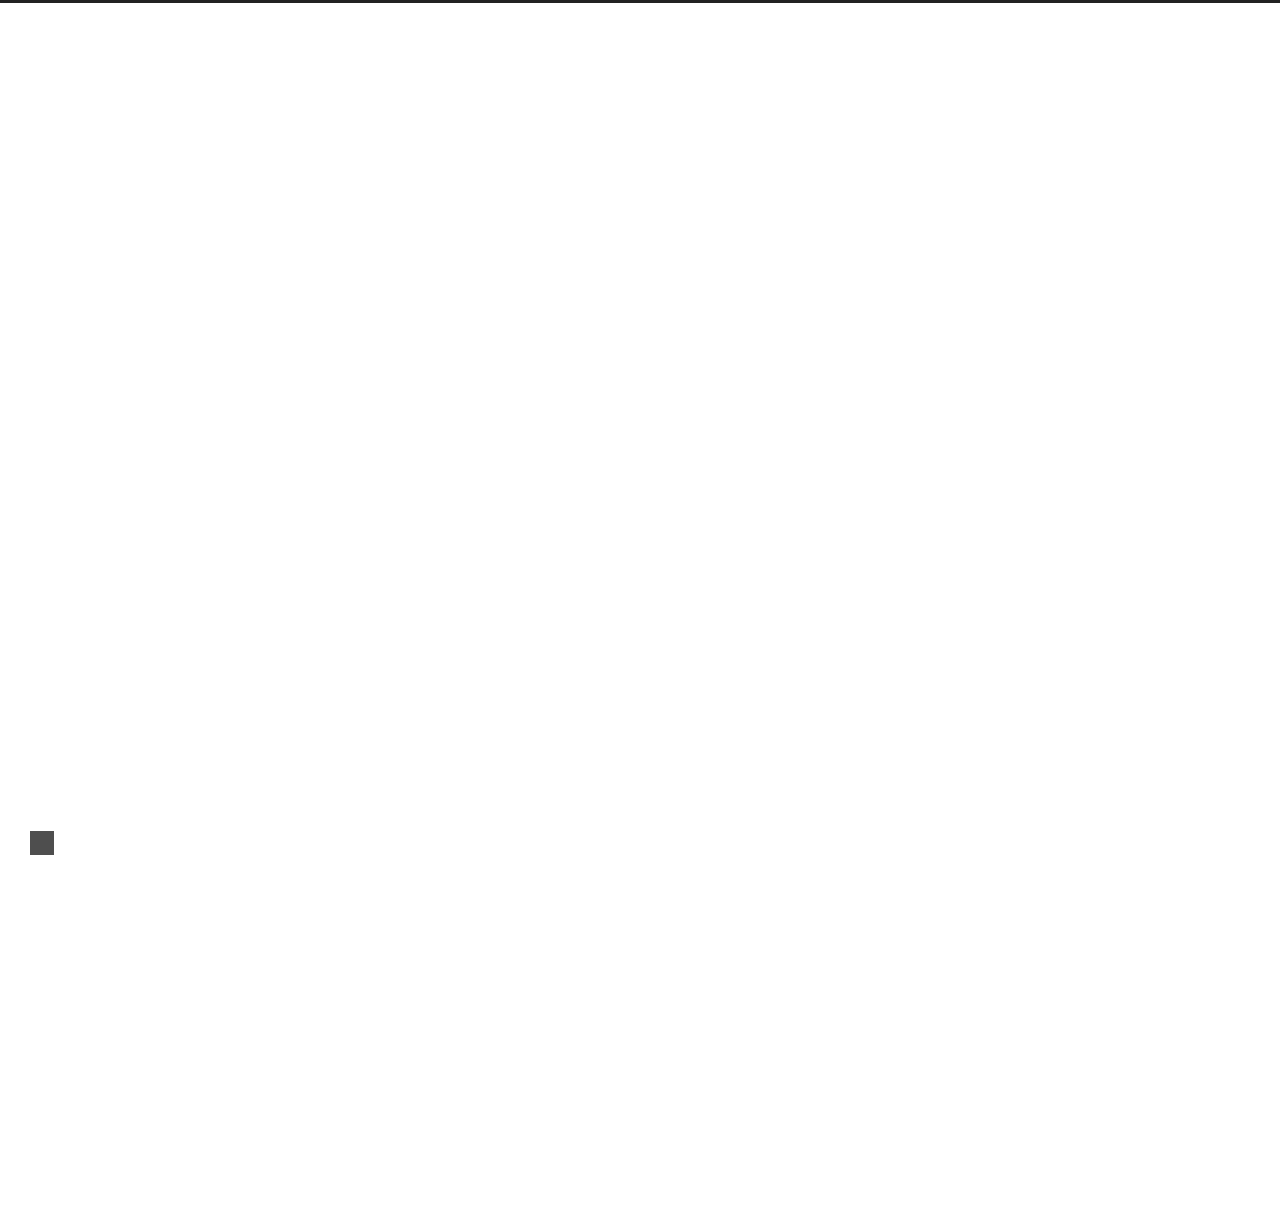
==== index.html @ 1519e56c "Site updated: 2021-08-13 22:24:52" ====
<!DOCTYPE html>



  


<html class="theme-next muse use-motion" lang="zh-CN">
<head>
  <meta charset="UTF-8"/>
<meta http-equiv="X-UA-Compatible" content="IE=edge" />
<meta name="viewport" content="width=device-width, initial-scale=1, maximum-scale=1"/>
<meta name="theme-color" content="#222">









<meta http-equiv="Cache-Control" content="no-transform" />
<meta http-equiv="Cache-Control" content="no-siteapp" />






















  

<link href="[object Object]" rel="stylesheet" type="text/css" />

<link href="/css/main.css?v=" rel="stylesheet" type="text/css" />


  <link rel="apple-touch-icon" sizes="180x180" href="/images/apple-touch-icon-next.png?v=">


  <link rel="icon" type="image/png" sizes="32x32" href="/images/favicon-32x32-next.png?v=">


  <link rel="icon" type="image/png" sizes="16x16" href="/images/favicon-16x16-next.png?v=">


  <link rel="mask-icon" href="/images/logo.svg?v=" color="#222">









  <link rel="alternate" href="/atom.xml" title="INFK's blog" type="application/atom+xml" />






<meta property="og:type" content="website">
<meta property="og:title" content="INFK&#39;s blog">
<meta property="og:url" content="http://example.com/index.html">
<meta property="og:site_name" content="INFK&#39;s blog">
<meta property="og:locale" content="zh_CN">
<meta property="article:author" content="INFK">
<meta name="twitter:card" content="summary">



<script type="text/javascript" id="hexo.configurations">
  var NexT = window.NexT || {};
  var CONFIG = {
    root: '',
    scheme: 'Muse',
    version: '',
    sidebar: {"position":"left","display":"post","padding":18,"offset":12},
    fancybox: false,
    tabs: ,
    motion: {"enable":true,"async":false,"transition":{"post_block":"fadeIn","post_header":"fadeInDown","post_body":"fadeInDown","coll_header":"fadeInLeft","sidebar":"fadeInUp"}},
    duoshuo: {
      userId: 'undefined',
      author: 'Author'
    },
    algolia: {
      applicationID: '',
      apiKey: '',
      indexName: '',
      hits: {"per_page":10},
      labels: ""
    }
  };
</script>







  <title>INFK's blog</title>
  




<script>
  (function(i,s,o,g,r,a,m){i['GoogleAnalyticsObject']=r;i[r]=i[r]||function(){
            (i[r].q=i[r].q||[]).push(arguments)},i[r].l=1*new Date();a=s.createElement(o),
          m=s.getElementsByTagName(o)[0];a.async=1;a.src=g;m.parentNode.insertBefore(a,m)
  })(window,document,'script','https://www.google-analytics.com/analytics.js','ga');
  ga('create', '[object Object]', 'auto');
  ga('send', 'pageview');
</script>





</head>

<body itemscope itemtype="http://schema.org/WebPage" lang="zh-CN">

  
  
    
  

  <div class="container sidebar-position-left 
  page-home">
    <div class="headband"></div>

    <header id="header" class="header" itemscope itemtype="http://schema.org/WPHeader">
      <div class="header-inner"><div class="site-brand-wrapper">
  <div class="site-meta ">
    

    <div class="custom-logo-site-title">
      <a href="/"  class="brand" rel="start">
        <span class="logo-line-before"><i></i></span>
        <span class="site-title">INFK's blog</span>
        <span class="logo-line-after"><i></i></span>
      </a>
    </div>
      
        <p class="site-subtitle"></p>
      
  </div>

  <div class="site-nav-toggle">
    <button>
      <span class="btn-bar"></span>
      <span class="btn-bar"></span>
      <span class="btn-bar"></span>
    </button>
  </div>
</div>

<nav class="site-nav">
  

  

  
</nav>



 </div>
    </header>

    <main id="main" class="main">
      <div class="main-inner">
        <div class="content-wrap">
          <div id="content" class="content">
            
  <section id="posts" class="posts-expand">
    
      

  

  
  
  

  <article class="post post-type-normal" itemscope itemtype="http://schema.org/Article">
  
  
  
  <div class="post-block">
    <link itemprop="mainEntityOfPage" href="http://example.com/2021/08/13/8.13/">

    <span hidden itemprop="author" itemscope itemtype="http://schema.org/Person">
      <meta itemprop="name" content="">
      <meta itemprop="description" content="">
      <meta itemprop="image" content="/%5Bobject%20Object%5D">
    </span>

    <span hidden itemprop="publisher" itemscope itemtype="http://schema.org/Organization">
      <meta itemprop="name" content="INFK's blog">
    </span>

    
      <header class="post-header">

        
        
          <h1 class="post-title" itemprop="name headline">
                
                <a class="post-title-link" href="/2021/08/13/8.13/" itemprop="url">未命名</a></h1>
        

        <div class="post-meta">
          <span class="post-time">
            
              <span class="post-meta-item-icon">
                <i class="fa fa-calendar-o"></i>
              </span>
              
                <span class="post-meta-item-text">发表于</span>
              
              <time title="创建时间" itemprop="dateCreated datePublished" datetime="2021-08-13T21:50:08+08:00">
                2021-08-13
              </time>
            

            
              <span class="post-meta-divider">|</span>
            

            
              <span class="post-meta-item-icon">
                <i class="fa fa-calendar-check-o"></i>
              </span>
              
                <span class="post-meta-item-text">修改时间&#58;</span>
              
              <time title="修改时间" itemprop="dateModified" datetime="2021-08-13T22:24:32+08:00">
                2021-08-13
              </time>
            
          </span>

          

          
            
          

          
          

          

          

          

        </div>
      </header>
    

    
    
    
    <div class="post-body" itemprop="articleBody">

      
      

      
        
          
            <hr>
<h2 id="title-8-13"><a href="#title-8-13" class="headerlink" title="title:8.13"></a>title:8.13</h2><p>1st 今天复习了《信号与系统》的傅里叶变换前半章内容。</p>
<p>2nd 今天还看了考研数学第三章的视频，并且写了一些辅导习题。</p>
<p>3rd 今天下午看了一场辩论赛，清华大学的水平确实很高。</p>
<p>4th 学习和娱乐应该分开，但我觉得这种调剂应该视自己而定。</p>
<p>100分为满分的话</p>
<p>今天就给自己70分吧</p>

          
        
      
    </div>
    
    
    

    

    

    

    <footer class="post-footer">
      

      

      

      
      
        <div class="post-eof"></div>
      
    </footer>
  </div>
  
  
  
  </article>


    
      

  

  
  
  

  <article class="post post-type-normal" itemscope itemtype="http://schema.org/Article">
  
  
  
  <div class="post-block">
    <link itemprop="mainEntityOfPage" href="http://example.com/2021/08/07/%E7%AC%AC%E4%B8%80%E7%AF%87blog/">

    <span hidden itemprop="author" itemscope itemtype="http://schema.org/Person">
      <meta itemprop="name" content="">
      <meta itemprop="description" content="">
      <meta itemprop="image" content="/%5Bobject%20Object%5D">
    </span>

    <span hidden itemprop="publisher" itemscope itemtype="http://schema.org/Organization">
      <meta itemprop="name" content="INFK's blog">
    </span>

    
      <header class="post-header">

        
        
          <h1 class="post-title" itemprop="name headline">
                
                <a class="post-title-link" href="/2021/08/07/%E7%AC%AC%E4%B8%80%E7%AF%87blog/" itemprop="url">第一篇blog</a></h1>
        

        <div class="post-meta">
          <span class="post-time">
            
              <span class="post-meta-item-icon">
                <i class="fa fa-calendar-o"></i>
              </span>
              
                <span class="post-meta-item-text">发表于</span>
              
              <time title="创建时间" itemprop="dateCreated datePublished" datetime="2021-08-07T23:10:29+08:00">
                2021-08-07
              </time>
            

            
              <span class="post-meta-divider">|</span>
            

            
              <span class="post-meta-item-icon">
                <i class="fa fa-calendar-check-o"></i>
              </span>
              
                <span class="post-meta-item-text">修改时间&#58;</span>
              
              <time title="修改时间" itemprop="dateModified" datetime="2021-08-11T20:56:14+08:00">
                2021-08-11
              </time>
            
          </span>

          

          
            
          

          
          

          

          

          

        </div>
      </header>
    

    
    
    
    <div class="post-body" itemprop="articleBody">

      
      

      
        
          
            <p>鄙人不才，今天才总算学会搞这个玩意。。。</p>

          
        
      
    </div>
    
    
    

    

    

    

    <footer class="post-footer">
      

      

      

      
      
        <div class="post-eof"></div>
      
    </footer>
  </div>
  
  
  
  </article>


    
  </section>

  


          </div>
          


          

        </div>
        
          
  
  <div class="sidebar-toggle">
    <div class="sidebar-toggle-line-wrap">
      <span class="sidebar-toggle-line sidebar-toggle-line-first"></span>
      <span class="sidebar-toggle-line sidebar-toggle-line-middle"></span>
      <span class="sidebar-toggle-line sidebar-toggle-line-last"></span>
    </div>
  </div>

  <aside id="sidebar" class="sidebar">
    
    <div class="sidebar-inner">

      

      

      <section class="site-overview-wrap sidebar-panel sidebar-panel-active">
        <div class="site-overview">
          <div class="site-author motion-element" itemprop="author" itemscope itemtype="http://schema.org/Person">
            
              <img class="site-author-image" itemprop="image"
                src="/%5Bobject%20Object%5D"
                alt="" />
            
              <p class="site-author-name" itemprop="name"></p>
              <p class="site-description motion-element" itemprop="description"></p>
          </div>

          <nav class="site-state motion-element">

            
              <div class="site-state-item site-state-posts">
              
                <a href="/archives">
              
                  <span class="site-state-item-count">2</span>
                  <span class="site-state-item-name">日志</span>
                </a>
              </div>
            

            

            

          </nav>

          
            <div class="feed-link motion-element">
              <a href="/atom.xml" rel="alternate">
                <i class="fa fa-rss"></i>
                RSS
              </a>
            </div>
          

          

          
          

          
          

          

        </div>
      </section>

      

      

    </div>
  </aside>


        
      </div>
    </main>

    <footer id="footer" class="footer">
      <div class="footer-inner">
        <div class="copyright">&copy; <span itemprop="copyrightYear">2021</span>
  <span class="with-love">
    <i class="fa fa-[object Object]"></i>
  </span>
  <span class="author" itemprop="copyrightHolder">INFK</span>

  
</div>


  <div class="powered-by">由 <a class="theme-link" target="_blank" href="https://hexo.io">Hexo</a> 强力驱动</div>








        







        
      </div>
    </footer>

    
      <div class="back-to-top">
        <i class="fa fa-arrow-up"></i>
        
      </div>
    

    

  </div>

  

<script type="text/javascript">
  if (Object.prototype.toString.call(window.Promise) !== '[object Function]') {
    window.Promise = null;
  }
</script>




















  
  
    <script type="text/javascript" src="[object Object]"></script>
  

  
  
    <script type="text/javascript" src="//fastclick/lib/fastclick.min.js?v=1.0.6"></script>
  

  
  
    <script type="text/javascript" src="[object Object]"></script>
  

  
  
    <script type="text/javascript" src="//velocity/velocity.min.js?v=1.2.1"></script>
  

  
  
    <script type="text/javascript" src="//velocity/velocity.ui.min.js?v=1.2.1"></script>
  


  


  <script type="text/javascript" src="/js/src/utils.js?v="></script>

  <script type="text/javascript" src="/js/src/motion.js?v="></script>



  
  

  

  


  <script type="text/javascript" src="/js/src/bootstrap.js?v="></script>



  


  




	





  





  












  





  

  

  

  
  

  

  

  

</body>
</html>
---- css/main.css ----
:root {
  --body-bg-color: #fff;
  --content-bg-color: #fff;
  --card-bg-color: #f5f5f5;
  --text-color: #555;
  --blockquote-color: #666;
  --link-color: #555;
  --link-hover-color: #222;
  --brand-color: #fff;
  --brand-hover-color: #fff;
  --table-row-odd-bg-color: #f9f9f9;
  --table-row-hover-bg-color: #f5f5f5;
  --menu-item-bg-color: #f5f5f5;
  --btn-default-bg: #222;
  --btn-default-color: #fff;
  --btn-default-border-color: #222;
  --btn-default-hover-bg: #fff;
  --btn-default-hover-color: #222;
  --btn-default-hover-border-color: #222;
  --highlight-background: #f0f0f0;
  --highlight-foreground: #444;
  --highlight-gutter-background: #dedede;
  --highlight-gutter-foreground: #555;
}
html {
  line-height: 1.15; /* 1 */
  -webkit-text-size-adjust: 100%; /* 2 */
}
body {
  margin: 0;
}
main {
  display: block;
}
h1 {
  font-size: 2em;
  margin: 0.67em 0;
}
hr {
  box-sizing: content-box; /* 1 */
  height: 0; /* 1 */
  overflow: visible; /* 2 */
}
pre {
  font-family: monospace, monospace; /* 1 */
  font-size: 1em; /* 2 */
}
a {
  background: transparent;
}
abbr[title] {
  border-bottom: none; /* 1 */
  text-decoration: underline; /* 2 */
  text-decoration: underline dotted; /* 2 */
}
b,
strong {
  font-weight: bolder;
}
code,
kbd,
samp {
  font-family: monospace, monospace; /* 1 */
  font-size: 1em; /* 2 */
}
small {
  font-size: 80%;
}
sub,
sup {
  font-size: 75%;
  line-height: 0;
  position: relative;
  vertical-align: baseline;
}
sub {
  bottom: -0.25em;
}
sup {
  top: -0.5em;
}
img {
  border-style: none;
}
button,
input,
optgroup,
select,
textarea {
  font-family: inherit; /* 1 */
  font-size: 100%; /* 1 */
  line-height: 1.15; /* 1 */
  margin: 0; /* 2 */
}
button,
input {
/* 1 */
  overflow: visible;
}
button,
select {
/* 1 */
  text-transform: none;
}
button,
[type='button'],
[type='reset'],
[type='submit'] {
  -webkit-appearance: button;
}
button::-moz-focus-inner,
[type='button']::-moz-focus-inner,
[type='reset']::-moz-focus-inner,
[type='submit']::-moz-focus-inner {
  border-style: none;
  padding: 0;
}
button:-moz-focusring,
[type='button']:-moz-focusring,
[type='reset']:-moz-focusring,
[type='submit']:-moz-focusring {
  outline: 1px dotted ButtonText;
}
fieldset {
  padding: 0.35em 0.75em 0.625em;
}
legend {
  box-sizing: border-box; /* 1 */
  color: inherit; /* 2 */
  display: table; /* 1 */
  max-width: 100%; /* 1 */
  padding: 0; /* 3 */
  white-space: normal; /* 1 */
}
progress {
  vertical-align: baseline;
}
textarea {
  overflow: auto;
}
[type='checkbox'],
[type='radio'] {
  box-sizing: border-box; /* 1 */
  padding: 0; /* 2 */
}
[type='number']::-webkit-inner-spin-button,
[type='number']::-webkit-outer-spin-button {
  height: auto;
}
[type='search'] {
  outline-offset: -2px; /* 2 */
  -webkit-appearance: textfield; /* 1 */
}
[type='search']::-webkit-search-decoration {
  -webkit-appearance: none;
}
::-webkit-file-upload-button {
  font: inherit; /* 2 */
  -webkit-appearance: button; /* 1 */
}
details {
  display: block;
}
summary {
  display: list-item;
}
template {
  display: none;
}
[hidden] {
  display: none;
}
::selection {
  background: #262a30;
  color: #eee;
}
html,
body {
  height: 100%;
}
body {
  background: var(--body-bg-color);
  color: var(--text-color);
  font-family: Lato, 'PingFang SC', 'Microsoft YaHei', sans-serif;
  font-size: 1em;
  line-height: 2;
  min-height: 100%;
  position: relative;
  transition: padding 0.2s ease-in-out;
}
h1,
h2,
h3,
h4,
h5,
h6 {
  font-family: Lato, 'PingFang SC', 'Microsoft YaHei', sans-serif;
  font-weight: bold;
  line-height: 1.5;
  margin: 30px 0 15px;
}
h1 {
  font-size: 1.5em;
}
h2 {
  font-size: 1.375em;
}
h3 {
  font-size: 1.25em;
}
h4 {
  font-size: 1.125em;
}
h5 {
  font-size: 1em;
}
h6 {
  font-size: 0.875em;
}
p {
  margin: 0 0 20px;
}
a {
  border-bottom: 1px solid #999;
  color: var(--link-color);
  cursor: pointer;
  outline: 0;
  text-decoration: none;
  overflow-wrap: break-word;
}
a:hover {
  border-bottom-color: var(--link-hover-color);
  color: var(--link-hover-color);
}
iframe,
img,
video,
embed {
  display: block;
  margin-left: auto;
  margin-right: auto;
  max-width: 100%;
}
hr {
  background-image: repeating-linear-gradient(-45deg, #ddd, #ddd 4px, transparent 4px, transparent 8px);
  border: 0;
  height: 3px;
  margin: 40px 0;
}
blockquote {
  border-left: 4px solid #ddd;
  color: var(--blockquote-color);
  margin: 0;
  padding: 0 15px;
}
blockquote cite::before {
  content: '-';
  padding: 0 5px;
}
dt {
  font-weight: bold;
}
dd {
  margin: 0;
  padding: 0;
}
.table-container {
  overflow: auto;
}
table {
  border-collapse: collapse;
  border-spacing: 0;
  font-size: 0.875em;
  margin: 0 0 20px;
  width: 100%;
}
tbody tr:nth-of-type(odd) {
  background: var(--table-row-odd-bg-color);
}
tbody tr:hover {
  background: var(--table-row-hover-bg-color);
}
caption,
th,
td {
  padding: 8px;
}
th,
td {
  border: 1px solid #ddd;
  border-bottom: 3px solid #ddd;
}
th {
  font-weight: 700;
  padding-bottom: 10px;
}
td {
  border-bottom-width: 1px;
}
.btn {
  background: var(--btn-default-bg);
  border: 2px solid var(--btn-default-border-color);
  border-radius: 0;
  color: var(--btn-default-color);
  display: inline-block;
  font-size: 0.875em;
  line-height: 2;
  padding: 0 20px;
  transition: background-color 0.2s ease-in-out;
}
.btn:hover {
  background: var(--btn-default-hover-bg);
  border-color: var(--btn-default-hover-border-color);
  color: var(--btn-default-hover-color);
}
.btn + .btn {
  margin: 0 0 8px 8px;
}
.btn .fa-fw {
  text-align: left;
  width: 1.285714285714286em;
}
.toggle {
  line-height: 0;
}
.toggle .toggle-line {
  background: #fff;
  display: block;
  height: 2px;
  left: 0;
  position: relative;
  top: 0;
  transition: all 0.4s;
  width: 100%;
}
.toggle .toggle-line:not(:first-child) {
  margin-top: 3px;
}
.toggle.toggle-arrow .toggle-line:first-child {
  left: 50%;
  top: 2px;
  transform: rotate(45deg);
  width: 50%;
}
.toggle.toggle-arrow .toggle-line:last-child {
  left: 50%;
  top: -2px;
  transform: rotate(-45deg);
  width: 50%;
}
.toggle.toggle-close .toggle-line:nth-child(2) {
  opacity: 0;
}
.toggle.toggle-close .toggle-line:first-child {
  top: 5px;
  transform: rotate(45deg);
}
.toggle.toggle-close .toggle-line:last-child {
  top: -5px;
  transform: rotate(-45deg);
}
/*

Original highlight.js style (c) Ivan Sagalaev <maniac@softwaremaniacs.org>

*/

.hljs {
  display: block;
  overflow-x: auto;
  padding: 0.5em;
  background: #F0F0F0;
}


/* Base color: saturation 0; */

.hljs,
.hljs-subst {
  color: #444;
}

.hljs-comment {
  color: #888888;
}

.hljs-keyword,
.hljs-attribute,
.hljs-selector-tag,
.hljs-meta-keyword,
.hljs-doctag,
.hljs-name {
  font-weight: bold;
}


/* User color: hue: 0 */

.hljs-type,
.hljs-string,
.hljs-number,
.hljs-selector-id,
.hljs-selector-class,
.hljs-quote,
.hljs-template-tag,
.hljs-deletion {
  color: #880000;
}

.hljs-title,
.hljs-section {
  color: #880000;
  font-weight: bold;
}

.hljs-regexp,
.hljs-symbol,
.hljs-variable,
.hljs-template-variable,
.hljs-link,
.hljs-selector-attr,
.hljs-selector-pseudo {
  color: #BC6060;
}


/* Language color: hue: 90; */

.hljs-literal {
  color: #78A960;
}

.hljs-built_in,
.hljs-bullet,
.hljs-code,
.hljs-addition {
  color: #397300;
}


/* Meta color: hue: 200 */

.hljs-meta {
  color: #1f7199;
}

.hljs-meta-string {
  color: #4d99bf;
}


/* Misc effects */

.hljs-emphasis {
  font-style: italic;
}

.hljs-strong {
  font-weight: bold;
}

code,
kbd,
figure.highlight,
pre {
  background: var(--highlight-background);
  color: var(--highlight-foreground);
}
figure.highlight,
pre {
  line-height: 1.6;
  margin: 0 auto 20px;
}
pre,
code {
  font-family: consolas, Menlo, monospace, 'PingFang SC', 'Microsoft YaHei';
}
code {
  border-radius: 3px;
  font-size: 0.875em;
  padding: 2px 4px;
  overflow-wrap: break-word;
}
kbd {
  border: 2px solid #ccc;
  border-radius: 0.2em;
  box-shadow: 0.1em 0.1em 0.2em rgba(0,0,0,0.1);
  font-family: inherit;
  padding: 0.1em 0.3em;
  white-space: nowrap;
}
figure.highlight {
  position: relative;
}
figure.highlight pre {
  border: 0;
  margin: 0;
  padding: 10px 0;
}
figure.highlight table {
  border: 0;
  margin: 0;
  width: auto;
}
figure.highlight td {
  border: 0;
  padding: 0;
}
figure.highlight figcaption,
pre .caption,
pre figcaption {
  background: var(--highlight-gutter-background);
  color: var(--highlight-foreground);
  display: flow-root;
  font-size: 0.875em;
  line-height: 1.2;
  padding: 0.5em;
}
figure.highlight figcaption a,
pre .caption a,
pre figcaption a {
  color: var(--highlight-foreground);
  float: right;
}
figure.highlight figcaption a:hover,
pre .caption a:hover,
pre figcaption a:hover {
  border-bottom-color: var(--highlight-foreground);
}
figure.highlight .gutter {
  -moz-user-select: none;
  -ms-user-select: none;
  -webkit-user-select: none;
  user-select: none;
}
figure.highlight .gutter pre {
  background: var(--highlight-gutter-background);
  color: var(--highlight-gutter-foreground);
  padding-left: 10px;
  padding-right: 10px;
  text-align: right;
}
figure.highlight .code pre {
  padding-left: 10px;
  width: 100%;
}
pre .caption,
pre figcaption {
  margin-bottom: 10px;
}
.gist table {
  width: auto;
}
.gist table td {
  border: 0;
}
pre {
  overflow: auto;
  padding: 10px;
  position: relative;
}
pre code {
  background: none;
  padding: 0;
  text-shadow: none;
}
.blockquote-center {
  border-left: none;
  margin: 40px 0;
  padding: 0;
  position: relative;
  text-align: center;
}
.blockquote-center::before,
.blockquote-center::after {
  left: 0;
  line-height: 1;
  opacity: 0.6;
  position: absolute;
  width: 100%;
}
.blockquote-center::before {
  border-top: 1px solid #ccc;
  text-align: left;
  top: -20px;
  content: '\f10d';
  font-family: 'Font Awesome 5 Free';
  font-weight: 900;
}
.blockquote-center::after {
  border-bottom: 1px solid #ccc;
  bottom: -20px;
  text-align: right;
  content: '\f10e';
  font-family: 'Font Awesome 5 Free';
  font-weight: 900;
}
.blockquote-center p,
.blockquote-center div {
  text-align: center;
}
.group-picture {
  margin-bottom: 20px;
}
.group-picture .group-picture-row {
  display: flex;
  gap: 3px;
  margin-bottom: 3px;
}
.group-picture .group-picture-column {
  flex: 1;
}
.group-picture .group-picture-column img {
  height: 100%;
  margin: 0;
  object-fit: cover;
  width: 100%;
}
.post-body .label {
  color: #555;
  padding: 0 2px;
}
.post-body .label.default {
  background: #f0f0f0;
}
.post-body .label.primary {
  background: #efe6f7;
}
.post-body .label.info {
  background: #e5f2f8;
}
.post-body .label.success {
  background: #e7f4e9;
}
.post-body .label.warning {
  background: #fcf6e1;
}
.post-body .label.danger {
  background: #fae8eb;
}
.post-body .link-grid {
  display: grid;
  grid-gap: 1.5rem 1.5rem;
  gap: 1.5rem 1.5rem;
  grid-template-columns: 1fr 1fr;
  margin-bottom: 20px;
  padding: 1rem;
}
@media (max-width: 767px) {
  .post-body .link-grid {
    grid-template-columns: 1fr;
  }
}
.post-body .link-grid .link-grid-container {
  border: solid #ddd;
  box-shadow: 1rem 1rem 0.5rem rgba(0,0,0,0.5);
  min-height: 5rem;
  min-width: 0;
  padding: 0.5rem;
  position: relative;
  transition: background 0.3s;
}
.post-body .link-grid .link-grid-container:hover {
  animation: next-shake 0.5s;
  background: var(--card-bg-color);
}
.post-body .link-grid .link-grid-container:active {
  box-shadow: 0.5rem 0.5rem 0.25rem rgba(0,0,0,0.5);
  transform: translate(0.2rem, 0.2rem);
}
.post-body .link-grid .link-grid-container .link-grid-image {
  border: 1px solid #ddd;
  border-radius: 50%;
  box-sizing: border-box;
  height: 5rem;
  padding: 3px;
  position: absolute;
  width: 5rem;
}
.post-body .link-grid .link-grid-container p {
  margin: 0 1rem 0 6rem;
}
.post-body .link-grid .link-grid-container p:first-of-type {
  font-size: 1.2em;
}
.post-body .link-grid .link-grid-container p:last-of-type {
  font-size: 0.8em;
  line-height: 1.3rem;
  opacity: 0.7;
}
.post-body .link-grid .link-grid-container a {
  border: 0;
  height: 100%;
  left: 0;
  position: absolute;
  top: 0;
  width: 100%;
}
@-moz-keyframes next-shake {
  0% {
    transform: translate(1pt, 1pt) rotate(0deg);
  }
  10% {
    transform: translate(-1pt, -2pt) rotate(-1deg);
  }
  20% {
    transform: translate(-3pt, 0pt) rotate(1deg);
  }
  30% {
    transform: translate(3pt, 2pt) rotate(0deg);
  }
  40% {
    transform: translate(1pt, -1pt) rotate(1deg);
  }
  50% {
    transform: translate(-1pt, 2pt) rotate(-1deg);
  }
  60% {
    transform: translate(-3pt, 1pt) rotate(0deg);
  }
  70% {
    transform: translate(3pt, 1pt) rotate(-1deg);
  }
  80% {
    transform: translate(-1pt, -1pt) rotate(1deg);
  }
  90% {
    transform: translate(1pt, 2pt) rotate(0deg);
  }
  100% {
    transform: translate(1pt, -2pt) rotate(-1deg);
  }
}
@-webkit-keyframes next-shake {
  0% {
    transform: translate(1pt, 1pt) rotate(0deg);
  }
  10% {
    transform: translate(-1pt, -2pt) rotate(-1deg);
  }
  20% {
    transform: translate(-3pt, 0pt) rotate(1deg);
  }
  30% {
    transform: translate(3pt, 2pt) rotate(0deg);
  }
  40% {
    transform: translate(1pt, -1pt) rotate(1deg);
  }
  50% {
    transform: translate(-1pt, 2pt) rotate(-1deg);
  }
  60% {
    transform: translate(-3pt, 1pt) rotate(0deg);
  }
  70% {
    transform: translate(3pt, 1pt) rotate(-1deg);
  }
  80% {
    transform: translate(-1pt, -1pt) rotate(1deg);
  }
  90% {
    transform: translate(1pt, 2pt) rotate(0deg);
  }
  100% {
    transform: translate(1pt, -2pt) rotate(-1deg);
  }
}
@-o-keyframes next-shake {
  0% {
    transform: translate(1pt, 1pt) rotate(0deg);
  }
  10% {
    transform: translate(-1pt, -2pt) rotate(-1deg);
  }
  20% {
    transform: translate(-3pt, 0pt) rotate(1deg);
  }
  30% {
    transform: translate(3pt, 2pt) rotate(0deg);
  }
  40% {
    transform: translate(1pt, -1pt) rotate(1deg);
  }
  50% {
    transform: translate(-1pt, 2pt) rotate(-1deg);
  }
  60% {
    transform: translate(-3pt, 1pt) rotate(0deg);
  }
  70% {
    transform: translate(3pt, 1pt) rotate(-1deg);
  }
  80% {
    transform: translate(-1pt, -1pt) rotate(1deg);
  }
  90% {
    transform: translate(1pt, 2pt) rotate(0deg);
  }
  100% {
    transform: translate(1pt, -2pt) rotate(-1deg);
  }
}
@keyframes next-shake {
  0% {
    transform: translate(1pt, 1pt) rotate(0deg);
  }
  10% {
    transform: translate(-1pt, -2pt) rotate(-1deg);
  }
  20% {
    transform: translate(-3pt, 0pt) rotate(1deg);
  }
  30% {
    transform: translate(3pt, 2pt) rotate(0deg);
  }
  40% {
    transform: translate(1pt, -1pt) rotate(1deg);
  }
  50% {
    transform: translate(-1pt, 2pt) rotate(-1deg);
  }
  60% {
    transform: translate(-3pt, 1pt) rotate(0deg);
  }
  70% {
    transform: translate(3pt, 1pt) rotate(-1deg);
  }
  80% {
    transform: translate(-1pt, -1pt) rotate(1deg);
  }
  90% {
    transform: translate(1pt, 2pt) rotate(0deg);
  }
  100% {
    transform: translate(1pt, -2pt) rotate(-1deg);
  }
}
.post-body .tabs {
  margin-bottom: 20px;
}
.post-body .tabs,
.tabs-comment {
  padding-top: 10px;
}
.post-body .tabs ul.nav-tabs,
.tabs-comment ul.nav-tabs {
  display: flex;
  display: flex;
  flex-wrap: wrap;
  justify-content: center;
  margin: 0;
  padding: 0;
}
@media (max-width: 413px) {
  .post-body .tabs ul.nav-tabs,
  .tabs-comment ul.nav-tabs {
    display: block;
    margin-bottom: 5px;
  }
}
.post-body .tabs ul.nav-tabs li.tab,
.tabs-comment ul.nav-tabs li.tab {
  border-bottom: 1px solid #ddd;
  border-left: 1px solid transparent;
  border-right: 1px solid transparent;
  border-radius: 0 0 0 0;
  border-top: 3px solid transparent;
  flex-grow: 1;
  list-style-type: none;
}
@media (max-width: 413px) {
  .post-body .tabs ul.nav-tabs li.tab,
  .tabs-comment ul.nav-tabs li.tab {
    border-bottom: 1px solid transparent;
    border-left: 3px solid transparent;
    border-right: 1px solid transparent;
    border-top: 1px solid transparent;
  }
}
@media (max-width: 413px) {
  .post-body .tabs ul.nav-tabs li.tab,
  .tabs-comment ul.nav-tabs li.tab {
    border-radius: 0;
  }
}
.post-body .tabs ul.nav-tabs li.tab a,
.tabs-comment ul.nav-tabs li.tab a {
  border-bottom: initial;
  display: block;
  line-height: 1.8;
  padding: 0.25em 0.75em;
  text-align: center;
  transition: all 0.2s ease-out;
}
.post-body .tabs ul.nav-tabs li.tab a i,
.tabs-comment ul.nav-tabs li.tab a i {
  width: 1.285714285714286em;
}
.post-body .tabs ul.nav-tabs li.tab.active,
.tabs-comment ul.nav-tabs li.tab.active {
  border-bottom-color: transparent;
  border-left-color: #ddd;
  border-right-color: #ddd;
  border-top-color: #fc6423;
}
@media (max-width: 413px) {
  .post-body .tabs ul.nav-tabs li.tab.active,
  .tabs-comment ul.nav-tabs li.tab.active {
    border-bottom-color: #ddd;
    border-left-color: #fc6423;
    border-right-color: #ddd;
    border-top-color: #ddd;
  }
}
.post-body .tabs ul.nav-tabs li.tab.active a,
.tabs-comment ul.nav-tabs li.tab.active a {
  cursor: default;
}
.post-body .tabs .tab-content,
.tabs-comment .tab-content {
  border: 1px solid #ddd;
  border-radius: 0 0 0 0;
  border-top-color: transparent;
}
@media (max-width: 413px) {
  .post-body .tabs .tab-content,
  .tabs-comment .tab-content {
    border-radius: 0;
    border-top-color: #ddd;
  }
}
.post-body .tabs .tab-content .tab-pane,
.tabs-comment .tab-content .tab-pane {
  padding: 20px 20px 0;
}
.post-body .tabs .tab-content .tab-pane:not(.active),
.tabs-comment .tab-content .tab-pane:not(.active) {
  display: none;
}
.post-body .note {
  border-radius: 3px;
  margin-bottom: 20px;
  padding: 1em;
  position: relative;
  border: 1px solid #eee;
  border-left-width: 5px;
}
.post-body .note summary {
  cursor: pointer;
  outline: 0;
}
.post-body .note summary p {
  display: inline;
}
.post-body .note h2,
.post-body .note h3,
.post-body .note h4,
.post-body .note h5,
.post-body .note h6 {
  border-bottom: initial;
  margin: 0;
  padding-top: 0;
}
.post-body .note p:first-child,
.post-body .note ul:first-child,
.post-body .note ol:first-child,
.post-body .note table:first-child,
.post-body .note pre:first-child,
.post-body .note blockquote:first-child,
.post-body .note img:first-child {
  margin-top: 0;
}
.post-body .note p:last-child,
.post-body .note ul:last-child,
.post-body .note ol:last-child,
.post-body .note table:last-child,
.post-body .note pre:last-child,
.post-body .note blockquote:last-child,
.post-body .note img:last-child {
  margin-bottom: 0;
}
.post-body .note.default {
  border-left-color: #777;
}
.post-body .note.default h2,
.post-body .note.default h3,
.post-body .note.default h4,
.post-body .note.default h5,
.post-body .note.default h6 {
  color: #777;
}
.post-body .note.primary {
  border-left-color: #6f42c1;
}
.post-body .note.primary h2,
.post-body .note.primary h3,
.post-body .note.primary h4,
.post-body .note.primary h5,
.post-body .note.primary h6 {
  color: #6f42c1;
}
.post-body .note.info {
  border-left-color: #428bca;
}
.post-body .note.info h2,
.post-body .note.info h3,
.post-body .note.info h4,
.post-body .note.info h5,
.post-body .note.info h6 {
  color: #428bca;
}
.post-body .note.success {
  border-left-color: #5cb85c;
}
.post-body .note.success h2,
.post-body .note.success h3,
.post-body .note.success h4,
.post-body .note.success h5,
.post-body .note.success h6 {
  color: #5cb85c;
}
.post-body .note.warning {
  border-left-color: #f0ad4e;
}
.post-body .note.warning h2,
.post-body .note.warning h3,
.post-body .note.warning h4,
.post-body .note.warning h5,
.post-body .note.warning h6 {
  color: #f0ad4e;
}
.post-body .note.danger {
  border-left-color: #d9534f;
}
.post-body .note.danger h2,
.post-body .note.danger h3,
.post-body .note.danger h4,
.post-body .note.danger h5,
.post-body .note.danger h6 {
  color: #d9534f;
}
.pagination .prev,
.pagination .next,
.pagination .page-number,
.pagination .space {
  display: inline-block;
  margin: -1px 10px 0;
  padding: 0 10px;
}
@media (max-width: 767px) {
  .pagination .prev,
  .pagination .next,
  .pagination .page-number,
  .pagination .space {
    margin: 0 5px;
  }
}
.pagination {
  border-top: 1px solid #eee;
  margin: 120px 0 0;
  text-align: center;
}
.pagination .prev,
.pagination .next,
.pagination .page-number {
  border-bottom: 0;
  border-top: 1px solid #eee;
  transition: border-color 0.2s ease-in-out;
}
.pagination .prev:hover,
.pagination .next:hover,
.pagination .page-number:hover {
  border-top-color: var(--link-hover-color);
}
@media (max-width: 767px) {
  .pagination {
    border-top: 0;
  }
  .pagination .prev,
  .pagination .next,
  .pagination .page-number {
    border-bottom: 1px solid #eee;
    border-top: 0;
  }
  .pagination .prev:hover,
  .pagination .next:hover,
  .pagination .page-number:hover {
    border-bottom-color: var(--link-hover-color);
  }
}
.pagination .space {
  margin: 0;
  padding: 0;
}
.pagination .page-number.current {
  background: #ccc;
  border-color: #ccc;
  color: var(--content-bg-color);
}
.comments {
  margin-top: 60px;
  overflow: hidden;
}
.comment-button-group {
  display: flex;
  display: flex;
  flex-wrap: wrap;
  justify-content: center;
  justify-content: center;
  margin: 1em 0;
}
.comment-button-group .comment-button {
  margin: 0.1em 0.2em;
}
.comment-button-group .comment-button.active {
  background: var(--btn-default-hover-bg);
  border-color: var(--btn-default-hover-border-color);
  color: var(--btn-default-hover-color);
}
.comment-position {
  display: none;
}
.comment-position.active {
  display: block;
}
.tabs-comment {
  margin-top: 4em;
  padding-top: 0;
}
.tabs-comment .comments {
  margin-top: 0;
  padding-top: 0;
}
.headband {
  background: #222;
  height: 3px;
}
@media (max-width: 991px) {
  .headband {
    display: none;
  }
}
.header {
  background: transparent;
}
.header-inner {
  margin: 0 auto;
  width: 700px;
}
@media (min-width: 1200px) {
  .header-inner {
    width: 800px;
  }
}
@media (min-width: 1600px) {
  .header-inner {
    width: 900px;
  }
}
.site-brand-container {
  display: flex;
  flex-shrink: 0;
  padding: 0 10px;
}
.use-motion .header,
.use-motion .site-brand-container .toggle {
  opacity: 0;
}
.site-meta {
  flex-grow: 1;
  text-align: center;
}
@media (max-width: 767px) {
  .site-meta {
    text-align: center;
  }
}
.custom-logo-image {
  margin-top: 20px;
}
@media (max-width: 991px) {
  .custom-logo-image {
    display: none;
  }
}
.brand {
  border-bottom: 0;
  color: var(--brand-color);
  display: inline-block;
  padding: 0 40px;
}
.brand:hover {
  color: var(--brand-hover-color);
}
.site-title {
  font-family: Lato, 'PingFang SC', 'Microsoft YaHei', sans-serif;
  font-size: 1.375em;
  font-weight: normal;
  margin: 0;
}
.site-subtitle {
  color: #999;
  font-size: 0.8125em;
  margin: 10px 0;
}
.use-motion .site-title,
.use-motion .site-subtitle,
.use-motion .custom-logo-image {
  opacity: 0;
  position: relative;
  top: -10px;
}
.site-nav-toggle,
.site-nav-right {
  display: none;
}
@media (max-width: 767px) {
  .site-nav-toggle,
  .site-nav-right {
    display: flex;
    flex-direction: column;
    justify-content: center;
  }
}
.site-nav-toggle .toggle,
.site-nav-right .toggle {
  color: var(--text-color);
  padding: 10px;
  width: 22px;
}
.site-nav-toggle .toggle .toggle-line,
.site-nav-right .toggle .toggle-line {
  background: var(--text-color);
  border-radius: 1px;
}
@media (max-width: 767px) {
  .site-nav {
    --scroll-height: 0;
    height: 0;
    overflow: hidden;
    transition: height 0.2s ease-in-out;
  }
  body:not(.site-nav-on) .site-nav .animated {
    animation: none;
  }
  body.site-nav-on .site-nav {
    height: var(--scroll-height);
  }
}
.menu {
  margin: 0;
  padding: 1em 0;
  text-align: center;
}
.menu-item {
  display: inline-block;
  list-style: none;
  margin: 0 10px;
}
@media (max-width: 767px) {
  .menu-item {
    display: block;
    margin-top: 10px;
  }
  .menu-item.menu-item-search {
    display: none;
  }
}
.menu-item a {
  border-bottom: 0;
  display: block;
  font-size: 0.8125em;
  transition: border-color 0.2s ease-in-out;
}
.menu-item a:hover,
.menu-item a.menu-item-active {
  background: var(--menu-item-bg-color);
}
.menu-item .fa,
.menu-item .fab,
.menu-item .far,
.menu-item .fas {
  margin-right: 8px;
}
.menu-item .badge {
  display: inline-block;
  font-weight: bold;
  line-height: 1;
  margin-left: 0.35em;
  margin-top: 0.35em;
  text-align: center;
  white-space: nowrap;
}
@media (max-width: 767px) {
  .menu-item .badge {
    float: right;
    margin-left: 0;
  }
}
.use-motion .menu-item {
  visibility: hidden;
}
.sidebar-inner {
  color: #999;
  padding: 18px 10px;
  text-align: center;
}
.site-overview {
  max-height: var(--sidebar-wrapper-height);
}
.site-overview-item:not(:first-child) {
  margin-top: 10px;
}
.cc-license .cc-opacity {
  border-bottom: 0;
  opacity: 0.7;
}
.cc-license .cc-opacity:hover {
  opacity: 0.9;
}
.cc-license img {
  display: inline-block;
}
.site-author-image {
  border: 2px solid #333;
  max-width: 96px;
  padding: 2px;
}
.site-author-name {
  color: #f5f5f5;
  font-weight: normal;
  margin: 5px 0 0;
}
.site-description {
  color: #999;
  font-size: 1em;
  margin-top: 5px;
}
.links-of-author a {
  font-size: 0.8125em;
}
.links-of-author .fa,
.links-of-author .fab,
.links-of-author .far,
.links-of-author .fas {
  margin-right: 2px;
}
.sidebar .sidebar-button:not(:first-child) {
  margin-top: 15px;
}
.sidebar .sidebar-button button {
  background: transparent;
  color: #fc6423;
  cursor: pointer;
  line-height: 2;
  padding: 0 15px;
  border: 1px solid #fc6423;
  border-radius: 4px;
}
.sidebar .sidebar-button button:hover {
  background: #fc6423;
  color: #fff;
}
.sidebar .sidebar-button button .fa,
.sidebar .sidebar-button button .fab,
.sidebar .sidebar-button button .far,
.sidebar .sidebar-button button .fas {
  margin-right: 5px;
}
.links-of-blogroll {
  font-size: 0.8125em;
}
.links-of-blogroll-title {
  font-size: 0.875em;
  font-weight: 600;
  margin-top: 0;
}
.links-of-blogroll-list {
  list-style: none;
  margin: 0;
  padding: 0;
}
.sidebar-dimmer {
  display: none;
}
@media (max-width: 991px) {
  .sidebar-dimmer {
    background: #000;
    display: block;
    height: 100%;
    left: 0;
    opacity: 0;
    position: fixed;
    top: 0;
    transition: visibility 0.4s, opacity 0.4s;
    visibility: hidden;
    width: 100%;
    z-index: 1100;
  }
  .sidebar-active .sidebar-dimmer {
    opacity: 0.7;
    visibility: visible;
  }
}
.sidebar-nav {
  display: none;
  margin: 0;
  padding-bottom: 20px;
  padding-left: 0;
}
.sidebar-nav-active .sidebar-nav {
  display: block;
}
.sidebar-nav li {
  border-bottom: 1px solid transparent;
  color: #666;
  cursor: pointer;
  display: inline-block;
  font-size: 0.875em;
}
.sidebar-nav li.sidebar-nav-overview {
  margin-left: 10px;
}
.sidebar-nav li:hover {
  color: #f5f5f5;
}
.sidebar-toc-active .sidebar-nav-toc,
.sidebar-overview-active .sidebar-nav-overview {
  border-bottom-color: #87daff;
  color: #87daff;
}
.sidebar-toc-active .sidebar-nav-toc:hover,
.sidebar-overview-active .sidebar-nav-overview:hover {
  color: #87daff;
}
.sidebar-panel-container {
  max-height: var(--sidebar-wrapper-height);
  overflow-x: hidden;
  overflow-y: auto;
}
.sidebar-panel {
  display: none;
}
.sidebar-overview-active .site-overview-wrap {
  display: flex;
  flex-direction: column;
  justify-content: center;
}
.sidebar-toc-active .post-toc-wrap {
  display: block;
}
.sidebar-toggle {
  bottom: 45px;
  height: 12px;
  padding: 6px 5px;
  width: 14px;
  background: #222;
  cursor: pointer;
  opacity: 0.8;
  position: fixed;
  z-index: 1300;
  left: 30px;
}
@media (max-width: 991px) {
  .sidebar-toggle {
    left: 20px;
  }
}
.sidebar-toggle:hover {
  opacity: 1;
}
@media (max-width: 991px) {
  .sidebar-toggle {
    opacity: 1;
  }
}
.sidebar-toggle:hover .toggle-line {
  background: #87daff;
}
@media (any-hover: hover) {
  body:not(.sidebar-active) .sidebar-toggle:hover .toggle-line:first-child {
    left: 50%;
    top: 2px;
    transform: rotate(45deg);
    width: 50%;
  }
  body:not(.sidebar-active) .sidebar-toggle:hover .toggle-line:last-child {
    left: 50%;
    top: -2px;
    transform: rotate(-45deg);
    width: 50%;
  }
}
.sidebar-active .sidebar-toggle .toggle-line:nth-child(2) {
  opacity: 0;
}
.sidebar-active .sidebar-toggle .toggle-line:first-child {
  top: 5px;
  transform: rotate(45deg);
}
.sidebar-active .sidebar-toggle .toggle-line:last-child {
  top: -5px;
  transform: rotate(-45deg);
}
.post-toc {
  font-size: 0.875em;
}
.post-toc ol {
  list-style: none;
  margin: 0;
  padding: 0 2px 5px 10px;
  text-align: left;
}
.post-toc ol > ol {
  padding-left: 0;
}
.post-toc ol a {
  transition: all 0.2s ease-in-out;
}
.post-toc .nav-item {
  line-height: 1.8;
  overflow: hidden;
  text-overflow: ellipsis;
  white-space: nowrap;
}
.post-toc .nav .nav-child {
  display: none;
}
.post-toc .nav .active > .nav-child {
  display: block;
}
.post-toc .nav .active-current > .nav-child {
  display: block;
}
.post-toc .nav .active-current > .nav-child > .nav-item {
  display: block;
}
.post-toc .nav .active > a {
  border-bottom-color: #87daff;
  color: #87daff;
}
.post-toc .nav .active-current > a {
  color: #87daff;
}
.post-toc .nav .active-current > a:hover {
  color: #87daff;
}
.site-state {
  display: flex;
  flex-wrap: wrap;
  justify-content: center;
  line-height: 1.4;
}
.site-state-item {
  padding: 0 15px;
}
.site-state-item a {
  border-bottom: 0;
  display: block;
}
.site-state-item-count {
  display: block;
  font-size: 1.25em;
  font-weight: 600;
}
.site-state-item-name {
  color: inherit;
  font-size: 0.875em;
}
.footer {
  color: #999;
  font-size: 0.875em;
  padding: 20px 0;
}
.footer.footer-fixed {
  bottom: 0;
  left: 0;
  position: absolute;
  right: 0;
}
.footer-inner {
  box-sizing: border-box;
  text-align: center;
  display: flex;
  flex-direction: column;
  justify-content: center;
  margin: 0 auto;
  width: 700px;
}
@media (min-width: 1200px) {
  .footer-inner {
    width: 800px;
  }
}
@media (min-width: 1600px) {
  .footer-inner {
    width: 900px;
  }
}
.use-motion .footer {
  opacity: 0;
}
.languages {
  display: inline-block;
  font-size: 1.125em;
  position: relative;
}
.languages .lang-select-label span {
  margin: 0 0.5em;
}
.languages .lang-select {
  height: 100%;
  left: 0;
  opacity: 0;
  position: absolute;
  top: 0;
  width: 100%;
}
.with-love {
  color: #ff0000;
  display: inline-block;
  margin: 0 5px;
}
@-moz-keyframes icon-animate {
  0%, 100% {
    transform: scale(1);
  }
  10%, 30% {
    transform: scale(0.9);
  }
  20%, 40%, 60%, 80% {
    transform: scale(1.1);
  }
  50%, 70% {
    transform: scale(1.1);
  }
}
@-webkit-keyframes icon-animate {
  0%, 100% {
    transform: scale(1);
  }
  10%, 30% {
    transform: scale(0.9);
  }
  20%, 40%, 60%, 80% {
    transform: scale(1.1);
  }
  50%, 70% {
    transform: scale(1.1);
  }
}
@-o-keyframes icon-animate {
  0%, 100% {
    transform: scale(1);
  }
  10%, 30% {
    transform: scale(0.9);
  }
  20%, 40%, 60%, 80% {
    transform: scale(1.1);
  }
  50%, 70% {
    transform: scale(1.1);
  }
}
@keyframes icon-animate {
  0%, 100% {
    transform: scale(1);
  }
  10%, 30% {
    transform: scale(0.9);
  }
  20%, 40%, 60%, 80% {
    transform: scale(1.1);
  }
  50%, 70% {
    transform: scale(1.1);
  }
}
.back-to-top {
  font-size: 12px;
}
.back-to-top span {
  display: none;
}
.back-to-top {
  bottom: -100px;
  box-sizing: border-box;
  color: #fff;
  padding: 0 6px;
  transition: bottom 0.2s ease-in-out;
  background: #222;
  cursor: pointer;
  opacity: 0.8;
  position: fixed;
  z-index: 1300;
  left: 30px;
  width: 24px;
}
@media (max-width: 991px) {
  .back-to-top {
    left: 20px;
  }
}
.back-to-top:hover {
  opacity: 1;
}
@media (max-width: 991px) {
  .back-to-top {
    opacity: 1;
  }
}
.back-to-top:hover {
  color: #87daff;
}
.back-to-top.back-to-top-on {
  bottom: 19px;
}
.noscript-warning {
  background-color: #f55;
  color: #fff;
  font-family: sans-serif;
  font-size: 1rem;
  font-weight: bold;
  left: 0;
  position: fixed;
  text-align: center;
  top: 0;
  width: 100%;
  z-index: 1500;
}
.rtl.post-body p,
.rtl.post-body a,
.rtl.post-body h1,
.rtl.post-body h2,
.rtl.post-body h3,
.rtl.post-body h4,
.rtl.post-body h5,
.rtl.post-body h6,
.rtl.post-body li,
.rtl.post-body ul,
.rtl.post-body ol {
  direction: rtl;
  font-family: UKIJ Ekran;
}
.rtl.post-title {
  font-family: UKIJ Ekran;
}
.post-button {
  margin-top: 40px;
  text-align: center;
}
.use-motion .post-block,
.use-motion .pagination,
.use-motion .comments {
  visibility: hidden;
}
.use-motion .post-header {
  visibility: hidden;
}
.use-motion .post-body {
  visibility: hidden;
}
.use-motion .collection-header {
  visibility: hidden;
}
.posts-collapse .post-content {
  margin-bottom: 35px;
  margin-left: 35px;
  position: relative;
}
@media (max-width: 767px) {
  .posts-collapse .post-content {
    margin-left: 0;
    margin-right: 0;
  }
}
.posts-collapse .post-content .collection-title {
  font-size: 1.125em;
  position: relative;
}
.posts-collapse .post-content .collection-title::before {
  background: #999;
  border: 1px solid #fff;
  margin-left: -6px;
  margin-top: -4px;
  position: absolute;
  top: 50%;
  border-radius: 50%;
  content: ' ';
  height: 10px;
  width: 10px;
}
.posts-collapse .post-content .collection-year {
  font-size: 1.5em;
  font-weight: bold;
  margin: 60px 0;
  position: relative;
}
.posts-collapse .post-content .collection-year::before {
  background: #bbb;
  margin-left: -4px;
  margin-top: -4px;
  position: absolute;
  top: 50%;
  border-radius: 50%;
  content: ' ';
  height: 8px;
  width: 8px;
}
.posts-collapse .post-content .collection-header {
  display: block;
  margin-left: 20px;
}
.posts-collapse .post-content .collection-header small {
  color: #bbb;
  margin-left: 5px;
}
.posts-collapse .post-content .post-header {
  border-bottom: 1px dashed #ccc;
  margin: 30px 2px 0;
  padding-left: 15px;
  position: relative;
  transition: border 0.2s ease-in-out;
}
.posts-collapse .post-content .post-header::before {
  background: #bbb;
  border: 1px solid #fff;
  left: -6px;
  position: absolute;
  top: 0.75em;
  transition: background 0.2s ease-in-out;
  border-radius: 50%;
  content: ' ';
  height: 6px;
  width: 6px;
}
.posts-collapse .post-content .post-header:hover {
  border-bottom-color: #666;
}
.posts-collapse .post-content .post-header:hover::before {
  background: #222;
}
.posts-collapse .post-content .post-meta-container {
  display: inline;
  font-size: 0.75em;
  margin-right: 10px;
}
.posts-collapse .post-content .post-title {
  display: inline;
}
.posts-collapse .post-content .post-title a {
  border-bottom: 0;
  color: var(--link-color);
}
.posts-collapse .post-content .post-title .fa-external-link-alt {
  font-size: 0.875em;
  margin-left: 5px;
}
.posts-collapse .post-content::before {
  background: #f5f5f5;
  content: ' ';
  height: 100%;
  margin-left: -2px;
  position: absolute;
  top: 1.25em;
  width: 4px;
}
.post-body {
  font-family: Lato, 'PingFang SC', 'Microsoft YaHei', sans-serif;
  overflow-wrap: break-word;
}
@media (min-width: 1200px) {
  .post-body {
    font-size: 1.125em;
  }
}
@media (min-width: 992px) {
  .post-body {
    text-align: justify;
  }
}
@media (max-width: 991px) {
  .post-body {
    text-align: justify;
  }
}
.post-body h1 .header-anchor,
.post-body h2 .header-anchor,
.post-body h3 .header-anchor,
.post-body h4 .header-anchor,
.post-body h5 .header-anchor,
.post-body h6 .header-anchor,
.post-body h1 .headerlink,
.post-body h2 .headerlink,
.post-body h3 .headerlink,
.post-body h4 .headerlink,
.post-body h5 .headerlink,
.post-body h6 .headerlink {
  border-bottom-style: none;
  color: inherit;
  float: right;
  font-size: 0.875em;
  margin-left: 10px;
  opacity: 0;
}
.post-body h1 .header-anchor::before,
.post-body h2 .header-anchor::before,
.post-body h3 .header-anchor::before,
.post-body h4 .header-anchor::before,
.post-body h5 .header-anchor::before,
.post-body h6 .header-anchor::before,
.post-body h1 .headerlink::before,
.post-body h2 .headerlink::before,
.post-body h3 .headerlink::before,
.post-body h4 .headerlink::before,
.post-body h5 .headerlink::before,
.post-body h6 .headerlink::before {
  content: '\f0c1';
  font-family: 'Font Awesome 5 Free';
  font-weight: 900;
}
.post-body h1:hover .header-anchor,
.post-body h2:hover .header-anchor,
.post-body h3:hover .header-anchor,
.post-body h4:hover .header-anchor,
.post-body h5:hover .header-anchor,
.post-body h6:hover .header-anchor,
.post-body h1:hover .headerlink,
.post-body h2:hover .headerlink,
.post-body h3:hover .headerlink,
.post-body h4:hover .headerlink,
.post-body h5:hover .headerlink,
.post-body h6:hover .headerlink {
  opacity: 0.5;
}
.post-body h1:hover .header-anchor:hover,
.post-body h2:hover .header-anchor:hover,
.post-body h3:hover .header-anchor:hover,
.post-body h4:hover .header-anchor:hover,
.post-body h5:hover .header-anchor:hover,
.post-body h6:hover .header-anchor:hover,
.post-body h1:hover .headerlink:hover,
.post-body h2:hover .headerlink:hover,
.post-body h3:hover .headerlink:hover,
.post-body h4:hover .headerlink:hover,
.post-body h5:hover .headerlink:hover,
.post-body h6:hover .headerlink:hover {
  opacity: 1;
}
.post-body .exturl .fa {
  font-size: 0.875em;
  margin-left: 4px;
}
.post-body .image-caption,
.post-body .figure .caption {
  color: #999;
  font-size: 0.875em;
  font-weight: bold;
  line-height: 1;
  margin: -20px auto 15px;
  text-align: center;
}
.post-body iframe,
.post-body img,
.post-body video,
.post-body embed {
  margin-bottom: 20px;
}
.post-body .video-container {
  height: 0;
  margin-bottom: 20px;
  overflow: hidden;
  padding-top: 75%;
  position: relative;
  width: 100%;
}
.post-body .video-container iframe,
.post-body .video-container object,
.post-body .video-container embed {
  height: 100%;
  left: 0;
  margin: 0;
  position: absolute;
  top: 0;
  width: 100%;
}
.post-gallery {
  display: flex;
  min-height: 200px;
}
.post-gallery .post-gallery-image {
  flex: 1;
}
.post-gallery .post-gallery-image:not(:first-child) {
  clip-path: polygon(40px 0, 100% 0, 100% 100%, 0 100%);
  margin-left: -20px;
}
.post-gallery .post-gallery-image:not(:last-child) {
  margin-right: -20px;
}
.post-gallery .post-gallery-image img {
  height: 100%;
  object-fit: cover;
  opacity: 1;
  width: 100%;
}
.posts-expand .post-gallery {
  margin-bottom: 60px;
}
.posts-collapse .post-gallery {
  margin: 15px 0;
}
.posts-expand .post-header {
  font-size: 1.125em;
  margin-bottom: 60px;
  text-align: center;
}
.posts-expand .post-title {
  font-size: 1.5em;
  font-weight: normal;
  margin: initial;
  overflow-wrap: break-word;
}
.posts-expand .post-title-link {
  border-bottom: 0;
  color: var(--link-color);
  display: inline-block;
  position: relative;
}
.posts-expand .post-title-link::before {
  background: var(--link-color);
  bottom: 0;
  content: '';
  height: 2px;
  left: 0;
  position: absolute;
  transform: scaleX(0);
  transition: transform 0.2s ease-in-out;
  width: 100%;
}
.posts-expand .post-title-link:hover::before {
  transform: scaleX(1);
}
.posts-expand .post-title-link .fa-external-link-alt {
  font-size: 0.875em;
  margin-left: 5px;
}
.post-sticky-flag {
  display: inline-block;
  margin-right: 8px;
  transform: rotate(30deg);
}
.posts-expand .post-meta-container {
  color: #999;
  font-family: Lato, 'PingFang SC', 'Microsoft YaHei', sans-serif;
  font-size: 0.75em;
  margin-top: 3px;
}
.posts-expand .post-meta-container .post-description {
  font-size: 0.875em;
  margin-top: 2px;
}
.posts-expand .post-meta-container time {
  border-bottom: 1px dashed #999;
  cursor: pointer;
}
.post-meta {
  display: flex;
  flex-wrap: wrap;
  justify-content: center;
}
:not(.post-meta-break) + .post-meta-item::before {
  content: '|';
  margin: 0 0.5em;
}
.post-meta-item-icon {
  margin-right: 3px;
}
@media (max-width: 991px) {
  .post-meta-item-text {
    display: none;
  }
}
.post-meta-break {
  flex-basis: 100%;
  height: 0;
}
.post-nav {
  border-top: 1px solid #eee;
  display: flex;
  gap: 30px;
  justify-content: space-between;
  margin-top: 1em;
  padding: 10px 5px 0;
}
.post-nav-item {
  flex: 1;
}
.post-nav-item a {
  border-bottom: 0;
  display: block;
  font-size: 0.875em;
  line-height: 1.6;
}
.post-nav-item a:active {
  top: 2px;
}
.post-nav-item .fa {
  font-size: 0.75em;
}
.post-nav-item:first-child .fa {
  margin-right: 5px;
}
.post-nav-item:last-child {
  text-align: right;
}
.post-nav-item:last-child .fa {
  margin-left: 5px;
}
.post-footer {
  display: flex;
  flex-direction: column;
  justify-content: center;
}
.post-eof {
  background: #ccc;
  height: 1px;
  margin: 80px auto 60px;
  width: 8%;
}
.post-block:last-of-type .post-eof {
  display: none;
}
.post-tags {
  margin-top: 40px;
  text-align: center;
}
.post-tags a {
  display: inline-block;
  font-size: 0.8125em;
}
.post-tags a:not(:last-child) {
  margin-right: 10px;
}
.post-widgets {
  border-top: 1px solid #eee;
  margin-top: 15px;
  text-align: center;
}
.wp_rating {
  height: 20px;
  line-height: 20px;
  margin-top: 10px;
  padding-top: 6px;
  text-align: center;
}
.social-like {
  display: flex;
  font-size: 0.875em;
  justify-content: center;
  text-align: center;
}
.reward-container {
  margin: 1em 0 0;
  padding: 1em 0;
  text-align: center;
}
.reward-container button {
  background: transparent;
  color: #87daff;
  cursor: pointer;
  line-height: 2;
  padding: 0 15px;
  border: 2px solid #87daff;
  border-radius: 2px;
  outline: 0;
  transition: all 0.2s ease-in-out;
  vertical-align: text-top;
}
.reward-container button:hover {
  background: #87daff;
  color: #fff;
}
.post-reward {
  display: none;
  padding-top: 20px;
}
.post-reward.active {
  display: block;
}
.post-reward div {
  display: inline-block;
}
.post-reward div span {
  display: block;
}
.post-reward img {
  display: inline-block;
  margin: 0.8em 2em 0;
  max-width: 100%;
  width: 180px;
}
@-moz-keyframes next-roll {
  from {
    transform: rotateZ(30deg);
  }
  to {
    transform: rotateZ(-30deg);
  }
}
@-webkit-keyframes next-roll {
  from {
    transform: rotateZ(30deg);
  }
  to {
    transform: rotateZ(-30deg);
  }
}
@-o-keyframes next-roll {
  from {
    transform: rotateZ(30deg);
  }
  to {
    transform: rotateZ(-30deg);
  }
}
@keyframes next-roll {
  from {
    transform: rotateZ(30deg);
  }
  to {
    transform: rotateZ(-30deg);
  }
}
.category-all-page .category-all-title {
  text-align: center;
}
.category-all-page .category-all {
  margin-top: 20px;
}
.category-all-page .category-list {
  list-style: none;
  margin: 0;
  padding: 0;
}
.category-all-page .category-list-item {
  margin: 5px 10px;
}
.category-all-page .category-list-count {
  color: #bbb;
}
.category-all-page .category-list-count::before {
  content: ' (';
}
.category-all-page .category-list-count::after {
  content: ') ';
}
.category-all-page .category-list-child {
  padding-left: 10px;
}
.event-list hr {
  background: #222;
  margin: 20px 0 45px;
}
.event-list hr::after {
  background: #222;
  color: #fff;
  content: 'NOW';
  display: inline-block;
  font-weight: bold;
  padding: 0 5px;
}
.event-list .event {
  --event-background: #222;
  --event-foreground: #bbb;
  --event-title: #fff;
  background: var(--event-background);
  padding: 15px;
}
.event-list .event .event-summary {
  border-bottom: 0;
  color: var(--event-title);
  margin: 0;
  padding: 0 0 0 35px;
  position: relative;
}
.event-list .event .event-summary::before {
  animation: dot-flash 1s alternate infinite ease-in-out;
  background: var(--event-title);
  left: 0;
  margin-top: -6px;
  position: absolute;
  top: 50%;
  border-radius: 50%;
  content: ' ';
  height: 12px;
  width: 12px;
}
.event-list .event:nth-of-type(odd) .event-summary::before {
  animation-delay: 0.5s;
}
.event-list .event:not(:last-child) {
  margin-bottom: 20px;
}
.event-list .event .event-relative-time {
  color: var(--event-foreground);
  display: inline-block;
  font-size: 12px;
  font-weight: normal;
  padding-left: 12px;
}
.event-list .event .event-details {
  color: var(--event-foreground);
  display: block;
  line-height: 18px;
  padding: 6px 0 6px 35px;
}
.event-list .event .event-details::before {
  color: var(--event-foreground);
  display: inline-block;
  margin-right: 9px;
  width: 14px;
  font-family: 'Font Awesome 5 Free';
  font-weight: 900;
}
.event-list .event .event-details.event-location::before {
  content: '\f041';
}
.event-list .event .event-details.event-duration::before {
  content: '\f017';
}
.event-list .event .event-details.event-description::before {
  content: '\f024';
}
.event-list .event-past {
  --event-background: #f5f5f5;
  --event-foreground: #999;
  --event-title: #222;
}
@-moz-keyframes dot-flash {
  from {
    opacity: 1;
    transform: scale(1);
  }
  to {
    opacity: 0;
    transform: scale(0.8);
  }
}
@-webkit-keyframes dot-flash {
  from {
    opacity: 1;
    transform: scale(1);
  }
  to {
    opacity: 0;
    transform: scale(0.8);
  }
}
@-o-keyframes dot-flash {
  from {
    opacity: 1;
    transform: scale(1);
  }
  to {
    opacity: 0;
    transform: scale(0.8);
  }
}
@keyframes dot-flash {
  from {
    opacity: 1;
    transform: scale(1);
  }
  to {
    opacity: 0;
    transform: scale(0.8);
  }
}
ul.breadcrumb {
  font-size: 0.75em;
  list-style: none;
  margin: 1em 0;
  padding: 0 2em;
  text-align: center;
}
ul.breadcrumb li {
  display: inline;
}
ul.breadcrumb li:not(:first-child)::before {
  content: '/\00a0';
  font-weight: normal;
  padding: 0.5em;
}
ul.breadcrumb li:last-child {
  font-weight: bold;
}
.tag-cloud {
  text-align: center;
}
.tag-cloud a {
  display: inline-block;
  margin: 10px;
}
.tag-cloud-0 {
  border-bottom-color: #aaa;
  color: #aaa;
}
.tag-cloud-1 {
  border-bottom-color: #9a9a9a;
  color: #9a9a9a;
}
.tag-cloud-2 {
  border-bottom-color: #8b8b8b;
  color: #8b8b8b;
}
.tag-cloud-3 {
  border-bottom-color: #7c7c7c;
  color: #7c7c7c;
}
.tag-cloud-4 {
  border-bottom-color: #6c6c6c;
  color: #6c6c6c;
}
.tag-cloud-5 {
  border-bottom-color: #5d5d5d;
  color: #5d5d5d;
}
.tag-cloud-6 {
  border-bottom-color: #4e4e4e;
  color: #4e4e4e;
}
.tag-cloud-7 {
  border-bottom-color: #3e3e3e;
  color: #3e3e3e;
}
.tag-cloud-8 {
  border-bottom-color: #2f2f2f;
  color: #2f2f2f;
}
.tag-cloud-9 {
  border-bottom-color: #202020;
  color: #202020;
}
.tag-cloud-10 {
  border-bottom-color: #111;
  color: #111;
}
.use-motion .animated {
  animation-fill-mode: none;
  visibility: inherit;
}
.use-motion .sidebar .animated {
  animation-fill-mode: both;
}
.main-inner {
  margin: 0 auto;
  width: 700px;
}
@media (min-width: 1200px) {
  .main-inner {
    width: 800px;
  }
}
@media (min-width: 1600px) {
  .main-inner {
    width: 900px;
  }
}
@media (max-width: 767px) {
  .main-inner {
    padding-left: 20px;
    padding-right: 20px;
  }
}
@media (max-width: 767px) {
  .header-inner,
  .main-inner,
  .footer-inner {
    width: auto;
  }
}
.main-inner {
  padding-bottom: 60px;
}
.post-block:first-of-type {
  padding-top: 70px;
}
@media (max-width: 767px) {
  .post-block:first-of-type {
    padding-top: 35px;
  }
}
.custom-logo-image {
  background: #fff;
  margin: 0 auto 10px;
  max-width: 150px;
  padding: 5px;
}
.brand {
  background: var(--btn-default-bg);
}
.header-inner {
  padding-top: 100px;
}
@media (max-width: 767px) {
  .header-inner {
    padding-top: 50px;
  }
}
@media (max-width: 767px) {
  .site-nav {
    border-bottom: 1px solid #ddd;
    border-top: 1px solid #ddd;
  }
}
@media (max-width: 767px) {
  .menu {
    text-align: left;
  }
}
@media (max-width: 767px) {
  .menu .menu-item {
    margin: 0 10px;
  }
}
.menu .menu-item a {
  border-bottom: 1px solid transparent;
}
@media (max-width: 767px) {
  .menu .menu-item a {
    padding: 5px 10px;
  }
}
.menu .menu-item a:hover,
.menu .menu-item a.menu-item-active {
  background: transparent;
  border-bottom: 1px solid var(--link-hover-color);
}
@media (max-width: 767px) {
  .menu .menu-item a:hover,
  .menu .menu-item a.menu-item-active {
    border-bottom: 1px dotted #ddd;
  }
}
@media (min-width: 768px) {
  .menu .menu-item .fa,
  .menu .menu-item .fab,
  .menu .menu-item .far,
  .menu .menu-item .fas {
    display: block;
    line-height: 2;
    margin-right: 0;
    width: 100%;
  }
}
.menu .menu-item .badge {
  background: #eee;
  color: #555;
  padding: 1px 4px;
}
.sub-menu {
  margin: 10px 0;
}
.sub-menu .menu-item {
  display: inline-block;
}
@media (min-width: 992px) {
  .sidebar-active {
    padding-left: 320px;
  }
}
.sidebar {
  left: -320px;
}
.sidebar-active .sidebar {
  left: 0;
}
.sidebar {
  background: #222;
  bottom: 0;
  box-shadow: inset 0 2px 6px #000;
  position: fixed;
  top: 0;
  transition: all 0.2s ease-out;
  width: 320px;
  z-index: 1200;
}
.sidebar a {
  border-bottom-color: #555;
  color: #999;
}
.sidebar a:hover {
  border-bottom-color: #eee;
  color: #eee;
}
.links-of-author:not(:first-child) {
  margin-top: 15px;
}
.links-of-author a {
  border-bottom-color: #555;
  display: inline-block;
  margin-bottom: 10px;
  margin-right: 10px;
  vertical-align: middle;
}
.links-of-author a::before {
  background: #f9d72f;
  display: inline-block;
  margin-right: 3px;
  transform: translateY(-2px);
  border-radius: 50%;
  content: ' ';
  height: 4px;
  width: 4px;
}
.links-of-blogroll-item {
  padding: 2px 10px;
}
.links-of-blogroll-item a {
  box-sizing: border-box;
  display: inline-block;
  max-width: 280px;
  overflow: hidden;
  text-overflow: ellipsis;
  white-space: nowrap;
}
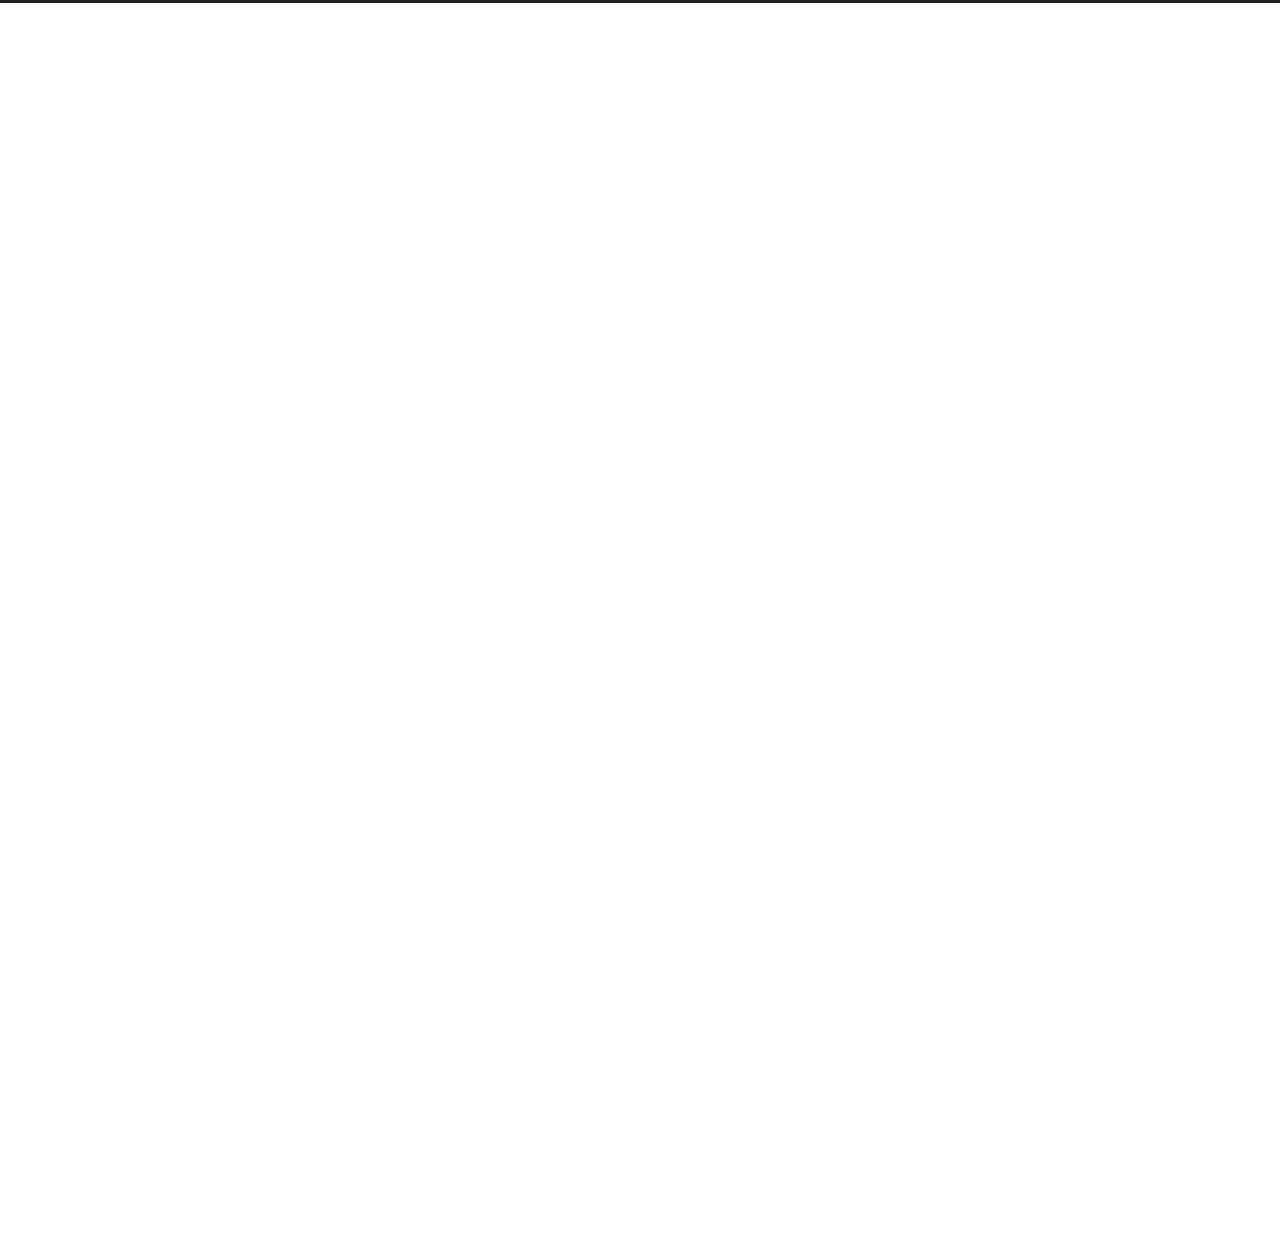
==== commit 3d937327: "Site updated: 2021-08-13 22:30:01" ====
--- a/index.html
+++ b/index.html
@@ -1,82 +1,25 @@
 <!DOCTYPE html>
-
-
-
-  
-
-
-<html class="theme-next muse use-motion" lang="zh-CN">
+<html lang="zh-CN">
 <head>
-  <meta charset="UTF-8"/>
-<meta http-equiv="X-UA-Compatible" content="IE=edge" />
-<meta name="viewport" content="width=device-width, initial-scale=1, maximum-scale=1"/>
+  <meta charset="UTF-8">
+<meta name="viewport" content="width=device-width">
 <meta name="theme-color" content="#222">
-
-
-
-
-
-
-
-
-
-<meta http-equiv="Cache-Control" content="no-transform" />
-<meta http-equiv="Cache-Control" content="no-siteapp" />
-
-
-
-
-
-
-
-
-
-
-
-
-
-
-
-
-
-
-
-
-
-
-  
-
-<link href="[object Object]" rel="stylesheet" type="text/css" />
-
-<link href="/css/main.css?v=" rel="stylesheet" type="text/css" />
-
-
-  <link rel="apple-touch-icon" sizes="180x180" href="/images/apple-touch-icon-next.png?v=">
-
-
-  <link rel="icon" type="image/png" sizes="32x32" href="/images/favicon-32x32-next.png?v=">
-
-
-  <link rel="icon" type="image/png" sizes="16x16" href="/images/favicon-16x16-next.png?v=">
-
-
-  <link rel="mask-icon" href="/images/logo.svg?v=" color="#222">
-
-
-
-
-
-
-
-
-
-  <link rel="alternate" href="/atom.xml" title="INFK's blog" type="application/atom+xml" />
-
-
-
-
-
-
+<meta name="generator" content="Hexo 5.4.0">
+
+
+  <link rel="apple-touch-icon" sizes="180x180" href="/images/apple-touch-icon-next.png">
+  <link rel="icon" type="image/png" sizes="32x32" href="/images/favicon-32x32-next.png">
+  <link rel="icon" type="image/png" sizes="16x16" href="/images/favicon-16x16-next.png">
+  <link rel="mask-icon" href="/images/logo.svg" color="#222">
+
+<link rel="stylesheet" href="/css/main.css">
+
+
+
+<link rel="stylesheet" href="https://cdn.jsdelivr.net/npm/@fortawesome/fontawesome-free@5.15.3/css/all.min.css" integrity="sha256-2H3fkXt6FEmrReK448mDVGKb3WW2ZZw35gI7vqHOE4Y=" crossorigin="anonymous">
+  <link rel="stylesheet" href="https://cdn.jsdelivr.net/npm/animate.css@3.1.1/animate.min.css" integrity="sha256-PR7ttpcvz8qrF57fur/yAx1qXMFJeJFiA6pSzWi0OIE=" crossorigin="anonymous">
+
+<script class="next-config" data-name="main" type="application/json">{"hostname":"example.com","root":"/","images":"/images","scheme":"Muse","version":"8.7.0","exturl":false,"sidebar":{"position":"left","display":"post","padding":18,"offset":12},"copycode":false,"bookmark":{"enable":false,"color":"#222","save":"auto"},"fancybox":false,"mediumzoom":false,"lazyload":false,"pangu":false,"comments":{"style":"tabs","active":null,"storage":true,"lazyload":false,"nav":null},"motion":{"enable":true,"async":false,"transition":{"post_block":"fadeIn","post_header":"fadeInDown","post_body":"fadeInDown","coll_header":"fadeInLeft","sidebar":"fadeInUp"}},"prism":false,"i18n":{"placeholder":"搜索...","empty":"没有找到任何搜索结果：${query}","hits_time":"找到 ${hits} 个搜索结果（用时 ${time} 毫秒）","hits":"找到 ${hits} 个搜索结果"}}</script><script src="/js/config.js"></script>
 <meta property="og:type" content="website">
 <meta property="og:title" content="INFK&#39;s blog">
 <meta property="og:url" content="http://example.com/index.html">
@@ -86,212 +29,173 @@
 <meta name="twitter:card" content="summary">
 
 
-
-<script type="text/javascript" id="hexo.configurations">
-  var NexT = window.NexT || {};
-  var CONFIG = {
-    root: '',
-    scheme: 'Muse',
-    version: '',
-    sidebar: {"position":"left","display":"post","padding":18,"offset":12},
-    fancybox: false,
-    tabs: ,
-    motion: {"enable":true,"async":false,"transition":{"post_block":"fadeIn","post_header":"fadeInDown","post_body":"fadeInDown","coll_header":"fadeInLeft","sidebar":"fadeInUp"}},
-    duoshuo: {
-      userId: 'undefined',
-      author: 'Author'
-    },
-    algolia: {
-      applicationID: '',
-      apiKey: '',
-      indexName: '',
-      hits: {"per_page":10},
-      labels: ""
-    }
-  };
-</script>
-
-
-
-
-
-
-
-  <title>INFK's blog</title>
-  
-
-
-
-
-<script>
-  (function(i,s,o,g,r,a,m){i['GoogleAnalyticsObject']=r;i[r]=i[r]||function(){
-            (i[r].q=i[r].q||[]).push(arguments)},i[r].l=1*new Date();a=s.createElement(o),
-          m=s.getElementsByTagName(o)[0];a.async=1;a.src=g;m.parentNode.insertBefore(a,m)
-  })(window,document,'script','https://www.google-analytics.com/analytics.js','ga');
-  ga('create', '[object Object]', 'auto');
-  ga('send', 'pageview');
-</script>
-
-
-
-
-
+<link rel="canonical" href="http://example.com/">
+
+
+
+<script class="next-config" data-name="page" type="application/json">{"sidebar":"","isHome":true,"isPost":false,"lang":"zh-CN","comments":"","permalink":"","path":"index.html","title":""}</script>
+
+<script class="next-config" data-name="calendar" type="application/json">""</script>
+<title>INFK's blog</title>
+  
+
+
+
+
+  <noscript>
+    <link rel="stylesheet" href="/css/noscript.css">
+  </noscript>
+<link rel="alternate" href="/atom.xml" title="INFK's blog" type="application/atom+xml">
 </head>
 
-<body itemscope itemtype="http://schema.org/WebPage" lang="zh-CN">
-
-  
-  
-    
-  
-
-  <div class="container sidebar-position-left 
-  page-home">
-    <div class="headband"></div>
-
-    <header id="header" class="header" itemscope itemtype="http://schema.org/WPHeader">
-      <div class="header-inner"><div class="site-brand-wrapper">
-  <div class="site-meta ">
-    
-
-    <div class="custom-logo-site-title">
-      <a href="/"  class="brand" rel="start">
-        <span class="logo-line-before"><i></i></span>
-        <span class="site-title">INFK's blog</span>
-        <span class="logo-line-after"><i></i></span>
-      </a>
-    </div>
-      
-        <p class="site-subtitle"></p>
-      
-  </div>
-
+<body itemscope itemtype="http://schema.org/WebPage" class="use-motion">
+  <div class="headband"></div>
+
+  <main class="main">
+    <header class="header" itemscope itemtype="http://schema.org/WPHeader">
+      <div class="header-inner"><div class="site-brand-container">
   <div class="site-nav-toggle">
-    <button>
-      <span class="btn-bar"></span>
-      <span class="btn-bar"></span>
-      <span class="btn-bar"></span>
-    </button>
-  </div>
-</div>
-
-<nav class="site-nav">
-  
-
-  
-
-  
-</nav>
-
-
-
- </div>
+    <div class="toggle" aria-label="切换导航栏" role="button">
+    </div>
+  </div>
+
+  <div class="site-meta">
+
+    <a href="/" class="brand" rel="start">
+      <i class="logo-line"></i>
+      <h1 class="site-title">INFK's blog</h1>
+      <i class="logo-line"></i>
+    </a>
+  </div>
+
+  <div class="site-nav-right">
+    <div class="toggle popup-trigger">
+    </div>
+  </div>
+</div>
+
+
+
+
+
+
+
+</div>
+        
+  
+  <div class="toggle sidebar-toggle" role="button">
+    <span class="toggle-line"></span>
+    <span class="toggle-line"></span>
+    <span class="toggle-line"></span>
+  </div>
+
+  <aside class="sidebar">
+
+    <div class="sidebar-inner sidebar-overview-active">
+      <ul class="sidebar-nav">
+        <li class="sidebar-nav-toc">
+          文章目录
+        </li>
+        <li class="sidebar-nav-overview">
+          站点概览
+        </li>
+      </ul>
+
+      <div class="sidebar-panel-container">
+        <!--noindex-->
+        <div class="post-toc-wrap sidebar-panel">
+        </div>
+        <!--/noindex-->
+
+        <div class="site-overview-wrap sidebar-panel">
+          <div class="site-overview">
+            <div class="site-author site-overview-item animated" itemprop="author" itemscope itemtype="http://schema.org/Person">
+  <p class="site-author-name" itemprop="name">Author</p>
+  <div class="site-description" itemprop="description"></div>
+</div>
+<div class="site-state-wrap site-overview-item animated">
+  <nav class="site-state">
+      <div class="site-state-item site-state-posts">
+        <a href="/archives/">
+          <span class="site-state-item-count">2</span>
+          <span class="site-state-item-name">日志</span>
+        </a>
+      </div>
+  </nav>
+</div>
+
+
+
+          </div>
+        </div>
+      </div>
+    </div>
+  </aside>
+  <div class="sidebar-dimmer"></div>
+
+
     </header>
 
-    <main id="main" class="main">
-      <div class="main-inner">
-        <div class="content-wrap">
-          <div id="content" class="content">
-            
-  <section id="posts" class="posts-expand">
-    
-      
-
-  
-
-  
-  
-  
-
-  <article class="post post-type-normal" itemscope itemtype="http://schema.org/Article">
-  
-  
-  
-  <div class="post-block">
+    
+  <div class="back-to-top" role="button" aria-label="返回顶部">
+    <i class="fa fa-arrow-up"></i>
+    <span>0%</span>
+  </div>
+
+<noscript>
+  <div class="noscript-warning">Theme NexT works best with JavaScript enabled</div>
+</noscript>
+
+
+    <div class="main-inner index posts-expand">
+
+    
+
+
+<div class="post-block">
+  
+  
+
+  <article itemscope itemtype="http://schema.org/Article" class="post-content" lang="">
     <link itemprop="mainEntityOfPage" href="http://example.com/2021/08/13/8.13/">
 
     <span hidden itemprop="author" itemscope itemtype="http://schema.org/Person">
-      <meta itemprop="name" content="">
+      <meta itemprop="image" content="/images/avatar.gif">
+      <meta itemprop="name" content="Author">
       <meta itemprop="description" content="">
-      <meta itemprop="image" content="/%5Bobject%20Object%5D">
     </span>
 
     <span hidden itemprop="publisher" itemscope itemtype="http://schema.org/Organization">
       <meta itemprop="name" content="INFK's blog">
     </span>
-
-    
       <header class="post-header">
-
-        
-        
-          <h1 class="post-title" itemprop="name headline">
-                
-                <a class="post-title-link" href="/2021/08/13/8.13/" itemprop="url">未命名</a></h1>
-        
-
-        <div class="post-meta">
-          <span class="post-time">
-            
-              <span class="post-meta-item-icon">
-                <i class="fa fa-calendar-o"></i>
-              </span>
-              
-                <span class="post-meta-item-text">发表于</span>
-              
-              <time title="创建时间" itemprop="dateCreated datePublished" datetime="2021-08-13T21:50:08+08:00">
-                2021-08-13
-              </time>
-            
-
-            
-              <span class="post-meta-divider">|</span>
-            
-
-            
-              <span class="post-meta-item-icon">
-                <i class="fa fa-calendar-check-o"></i>
-              </span>
-              
-                <span class="post-meta-item-text">修改时间&#58;</span>
-              
-              <time title="修改时间" itemprop="dateModified" datetime="2021-08-13T22:24:32+08:00">
-                2021-08-13
-              </time>
-            
-          </span>
-
-          
-
-          
-            
-          
-
-          
-          
-
-          
-
-          
-
-          
+        <h2 class="post-title" itemprop="name headline">
+          <a href="/2021/08/13/8.13/" class="post-title-link" itemprop="url">未命名</a>
+        </h2>
+
+        <div class="post-meta-container">
+          <div class="post-meta">
+    <span class="post-meta-item">
+      <span class="post-meta-item-icon">
+        <i class="far fa-calendar"></i>
+      </span>
+      <span class="post-meta-item-text">发表于</span>
+      
+
+      <time title="创建时间：2021-08-13 21:50:08 / 修改时间：22:24:32" itemprop="dateCreated datePublished" datetime="2021-08-13T21:50:08+08:00">2021-08-13</time>
+    </span>
+
+  
+</div>
 
         </div>
       </header>
-    
 
     
     
     
     <div class="post-body" itemprop="articleBody">
-
-      
-      
-
-      
-        
-          
-            <hr>
+          <hr>
 <h2 id="title-8-13"><a href="#title-8-13" class="headerlink" title="title:8.13"></a>title:8.13</h2><p>1st 今天复习了《信号与系统》的傅里叶变换前半章内容。</p>
 <p>2nd 今天还看了考研数学第三章的视频，并且写了一些辅导习题。</p>
 <p>3rd 今天下午看了一场辩论赛，清华大学的水平确实很高。</p>
@@ -299,439 +203,130 @@
 <p>100分为满分的话</p>
 <p>今天就给自己70分吧</p>
 
-          
-        
-      
-    </div>
-    
-    
-    
-
-    
-
-    
-
+      
+    </div>
+
+    
+    
     
 
     <footer class="post-footer">
-      
-
-      
-
-      
-
-      
-      
         <div class="post-eof"></div>
       
     </footer>
-  </div>
-  
-  
-  
   </article>
-
-
-    
-      
-
-  
-
-  
-  
-  
-
-  <article class="post post-type-normal" itemscope itemtype="http://schema.org/Article">
-  
-  
-  
-  <div class="post-block">
+</div>
+
+
+
+
+    
+
+
+<div class="post-block">
+  
+  
+
+  <article itemscope itemtype="http://schema.org/Article" class="post-content" lang="">
     <link itemprop="mainEntityOfPage" href="http://example.com/2021/08/07/%E7%AC%AC%E4%B8%80%E7%AF%87blog/">
 
     <span hidden itemprop="author" itemscope itemtype="http://schema.org/Person">
-      <meta itemprop="name" content="">
+      <meta itemprop="image" content="/images/avatar.gif">
+      <meta itemprop="name" content="Author">
       <meta itemprop="description" content="">
-      <meta itemprop="image" content="/%5Bobject%20Object%5D">
     </span>
 
     <span hidden itemprop="publisher" itemscope itemtype="http://schema.org/Organization">
       <meta itemprop="name" content="INFK's blog">
     </span>
-
-    
       <header class="post-header">
-
-        
-        
-          <h1 class="post-title" itemprop="name headline">
-                
-                <a class="post-title-link" href="/2021/08/07/%E7%AC%AC%E4%B8%80%E7%AF%87blog/" itemprop="url">第一篇blog</a></h1>
-        
-
-        <div class="post-meta">
-          <span class="post-time">
-            
-              <span class="post-meta-item-icon">
-                <i class="fa fa-calendar-o"></i>
-              </span>
-              
-                <span class="post-meta-item-text">发表于</span>
-              
-              <time title="创建时间" itemprop="dateCreated datePublished" datetime="2021-08-07T23:10:29+08:00">
-                2021-08-07
-              </time>
-            
-
-            
-              <span class="post-meta-divider">|</span>
-            
-
-            
-              <span class="post-meta-item-icon">
-                <i class="fa fa-calendar-check-o"></i>
-              </span>
-              
-                <span class="post-meta-item-text">修改时间&#58;</span>
-              
-              <time title="修改时间" itemprop="dateModified" datetime="2021-08-11T20:56:14+08:00">
-                2021-08-11
-              </time>
-            
-          </span>
-
-          
-
-          
-            
-          
-
-          
-          
-
-          
-
-          
-
-          
+        <h2 class="post-title" itemprop="name headline">
+          <a href="/2021/08/07/%E7%AC%AC%E4%B8%80%E7%AF%87blog/" class="post-title-link" itemprop="url">第一篇blog</a>
+        </h2>
+
+        <div class="post-meta-container">
+          <div class="post-meta">
+    <span class="post-meta-item">
+      <span class="post-meta-item-icon">
+        <i class="far fa-calendar"></i>
+      </span>
+      <span class="post-meta-item-text">发表于</span>
+
+      <time title="创建时间：2021-08-07 23:10:29" itemprop="dateCreated datePublished" datetime="2021-08-07T23:10:29+08:00">2021-08-07</time>
+    </span>
+      <span class="post-meta-item">
+        <span class="post-meta-item-icon">
+          <i class="far fa-calendar-check"></i>
+        </span>
+        <span class="post-meta-item-text">更新于</span>
+        <time title="修改时间：2021-08-11 20:56:14" itemprop="dateModified" datetime="2021-08-11T20:56:14+08:00">2021-08-11</time>
+      </span>
+
+  
+</div>
 
         </div>
       </header>
-    
 
     
     
     
     <div class="post-body" itemprop="articleBody">
-
-      
-      
-
-      
-        
-          
-            <p>鄙人不才，今天才总算学会搞这个玩意。。。</p>
-
-          
-        
-      
-    </div>
-    
-    
-    
-
-    
-
-    
-
+          <p>鄙人不才，今天才总算学会搞这个玩意。。。</p>
+
+      
+    </div>
+
+    
+    
     
 
     <footer class="post-footer">
-      
-
-      
-
-      
-
-      
-      
         <div class="post-eof"></div>
       
     </footer>
-  </div>
-  
-  
-  
   </article>
-
-
-    
-  </section>
-
-  
-
-
-          </div>
-          
-
-
-          
-
-        </div>
-        
-          
-  
-  <div class="sidebar-toggle">
-    <div class="sidebar-toggle-line-wrap">
-      <span class="sidebar-toggle-line sidebar-toggle-line-first"></span>
-      <span class="sidebar-toggle-line sidebar-toggle-line-middle"></span>
-      <span class="sidebar-toggle-line sidebar-toggle-line-last"></span>
-    </div>
-  </div>
-
-  <aside id="sidebar" class="sidebar">
-    
-    <div class="sidebar-inner">
-
-      
-
-      
-
-      <section class="site-overview-wrap sidebar-panel sidebar-panel-active">
-        <div class="site-overview">
-          <div class="site-author motion-element" itemprop="author" itemscope itemtype="http://schema.org/Person">
-            
-              <img class="site-author-image" itemprop="image"
-                src="/%5Bobject%20Object%5D"
-                alt="" />
-            
-              <p class="site-author-name" itemprop="name"></p>
-              <p class="site-description motion-element" itemprop="description"></p>
-          </div>
-
-          <nav class="site-state motion-element">
-
-            
-              <div class="site-state-item site-state-posts">
-              
-                <a href="/archives">
-              
-                  <span class="site-state-item-count">2</span>
-                  <span class="site-state-item-name">日志</span>
-                </a>
-              </div>
-            
-
-            
-
-            
-
-          </nav>
-
-          
-            <div class="feed-link motion-element">
-              <a href="/atom.xml" rel="alternate">
-                <i class="fa fa-rss"></i>
-                RSS
-              </a>
-            </div>
-          
-
-          
-
-          
-          
-
-          
-          
-
-          
-
-        </div>
-      </section>
-
-      
-
-      
-
-    </div>
-  </aside>
-
-
-        
-      </div>
-    </main>
-
-    <footer id="footer" class="footer">
-      <div class="footer-inner">
-        <div class="copyright">&copy; <span itemprop="copyrightYear">2021</span>
+</div>
+
+
+
+
+
+</div>
+  </main>
+
+  <footer class="footer">
+    <div class="footer-inner">
+
+
+<div class="copyright">
+  &copy; 
+  <span itemprop="copyrightYear">2021</span>
   <span class="with-love">
-    <i class="fa fa-[object Object]"></i>
+    <i class="fa fa-heart"></i>
   </span>
-  <span class="author" itemprop="copyrightHolder">INFK</span>
-
-  
-</div>
-
-
-  <div class="powered-by">由 <a class="theme-link" target="_blank" href="https://hexo.io">Hexo</a> 强力驱动</div>
-
-
-
-
-
-
-
-
-        
-
-
-
-
-
-
-
-        
-      </div>
-    </footer>
-
-    
-      <div class="back-to-top">
-        <i class="fa fa-arrow-up"></i>
-        
-      </div>
-    
-
-    
-
-  </div>
-
-  
-
-<script type="text/javascript">
-  if (Object.prototype.toString.call(window.Promise) !== '[object Function]') {
-    window.Promise = null;
-  }
-</script>
-
-
-
-
-
-
-
-
-
-
-
-
-
-
-
-
-
-
-
-
-  
-  
-    <script type="text/javascript" src="[object Object]"></script>
-  
-
-  
-  
-    <script type="text/javascript" src="//fastclick/lib/fastclick.min.js?v=1.0.6"></script>
-  
-
-  
-  
-    <script type="text/javascript" src="[object Object]"></script>
-  
-
-  
-  
-    <script type="text/javascript" src="//velocity/velocity.min.js?v=1.2.1"></script>
-  
-
-  
-  
-    <script type="text/javascript" src="//velocity/velocity.ui.min.js?v=1.2.1"></script>
-  
-
-
-  
-
-
-  <script type="text/javascript" src="/js/src/utils.js?v="></script>
-
-  <script type="text/javascript" src="/js/src/motion.js?v="></script>
-
-
-
-  
-  
-
-  
-
-  
-
-
-  <script type="text/javascript" src="/js/src/bootstrap.js?v="></script>
-
-
-
-  
-
-
-  
-
-
-
-
-	
-
-
-
-
-
-  
-
-
-
-
-
-  
-
-
-
-
-
-
-
-
-
-
-
-
-  
-
-
-
-
-
-  
-
-  
-
-  
-
-  
-  
-
-  
-
-  
-
-  
+  <span class="author" itemprop="copyrightHolder">Author</span>
+</div>
+  <div class="powered-by">由 <a href="https://hexo.io/" rel="noopener" target="_blank">Hexo</a> & <a href="https://theme-next.js.org/muse/" rel="noopener" target="_blank">NexT.Muse</a> 强力驱动
+  </div>
+
+    </div>
+  </footer>
+
+  
+  <script src="https://cdn.jsdelivr.net/npm/animejs@3.2.1/lib/anime.min.js" integrity="sha256-XL2inqUJaslATFnHdJOi9GfQ60on8Wx1C2H8DYiN1xY=" crossorigin="anonymous"></script>
+<script src="/js/comments.js"></script><script src="/js/utils.js"></script><script src="/js/motion.js"></script><script src="/js/schemes/muse.js"></script><script src="/js/next-boot.js"></script>
+
+  
+
+
+
+
+  
+
+
+
+
 
 </body>
 </html>
--- a/css/main.css
+++ b/css/main.css
@@ -2607,7 +2607,7 @@
   vertical-align: middle;
 }
 .links-of-author a::before {
-  background: #f9d72f;
+  background: #16b3ff;
   display: inline-block;
   margin-right: 3px;
   transform: translateY(-2px);
--- a/css/noscript.css
+++ b/css/noscript.css
@@ -0,0 +1,34 @@
+body {
+  margin-top: 2rem;
+}
+.use-motion .menu-item,
+.use-motion .sidebar,
+.use-motion .post-block,
+.use-motion .pagination,
+.use-motion .comments,
+.use-motion .post-header,
+.use-motion .post-body,
+.use-motion .collection-header {
+  visibility: visible;
+}
+.use-motion .header,
+.use-motion .site-brand-container .toggle,
+.use-motion .footer {
+  opacity: initial;
+}
+.use-motion .site-title,
+.use-motion .site-subtitle,
+.use-motion .custom-logo-image {
+  opacity: initial;
+  top: initial;
+}
+.use-motion .logo-line {
+  transform: scaleX(1);
+}
+.search-pop-overlay,
+.sidebar-nav {
+  display: none;
+}
+.sidebar-panel {
+  display: block;
+}
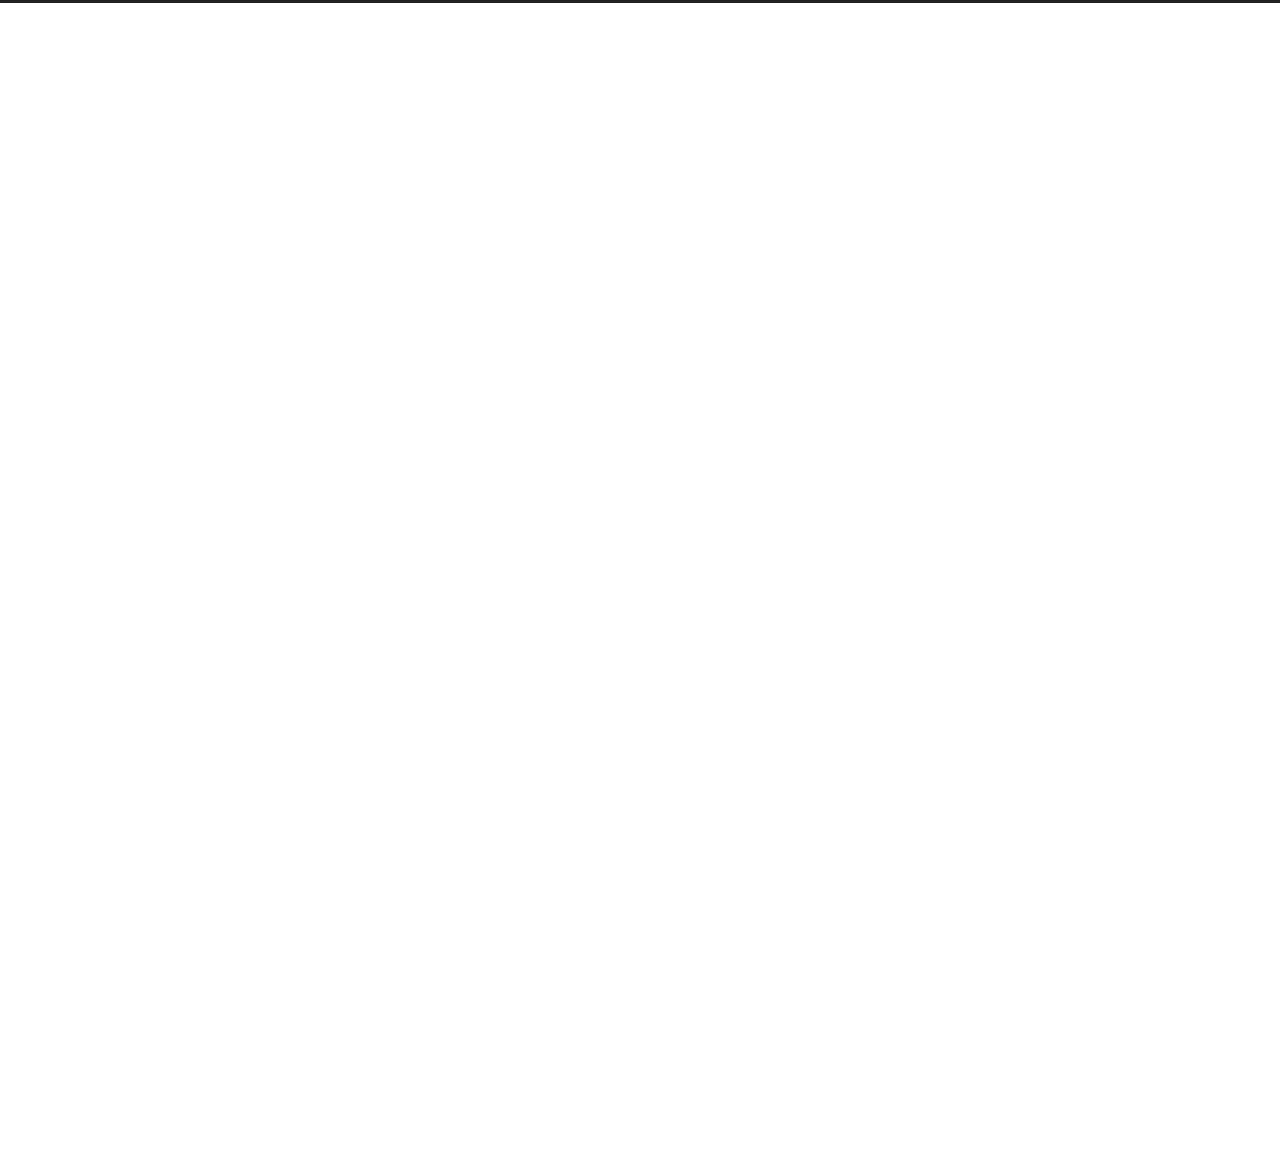
==== commit ef6c3369: "Site updated: 2021-08-13 22:37:06" ====
--- a/index.html
+++ b/index.html
@@ -170,7 +170,7 @@
     </span>
       <header class="post-header">
         <h2 class="post-title" itemprop="name headline">
-          <a href="/2021/08/13/8.13/" class="post-title-link" itemprop="url">未命名</a>
+          <a href="/2021/08/13/8.13/" class="post-title-link" itemprop="url">8.13</a>
         </h2>
 
         <div class="post-meta-container">
@@ -182,7 +182,7 @@
       <span class="post-meta-item-text">发表于</span>
       
 
-      <time title="创建时间：2021-08-13 21:50:08 / 修改时间：22:24:32" itemprop="dateCreated datePublished" datetime="2021-08-13T21:50:08+08:00">2021-08-13</time>
+      <time title="创建时间：2021-08-13 21:50:08 / 修改时间：22:35:29" itemprop="dateCreated datePublished" datetime="2021-08-13T21:50:08+08:00">2021-08-13</time>
     </span>
 
   
@@ -195,8 +195,7 @@
     
     
     <div class="post-body" itemprop="articleBody">
-          <hr>
-<h2 id="title-8-13"><a href="#title-8-13" class="headerlink" title="title:8.13"></a>title:8.13</h2><p>1st 今天复习了《信号与系统》的傅里叶变换前半章内容。</p>
+          <p>1st 今天复习了《信号与系统》的傅里叶变换前半章内容。</p>
 <p>2nd 今天还看了考研数学第三章的视频，并且写了一些辅导习题。</p>
 <p>3rd 今天下午看了一场辩论赛，清华大学的水平确实很高。</p>
 <p>4th 学习和娱乐应该分开，但我觉得这种调剂应该视自己而定。</p>
--- a/css/main.css
+++ b/css/main.css
@@ -2607,7 +2607,7 @@
   vertical-align: middle;
 }
 .links-of-author a::before {
-  background: #16b3ff;
+  background: #98ed55;
   display: inline-block;
   margin-right: 3px;
   transform: translateY(-2px);
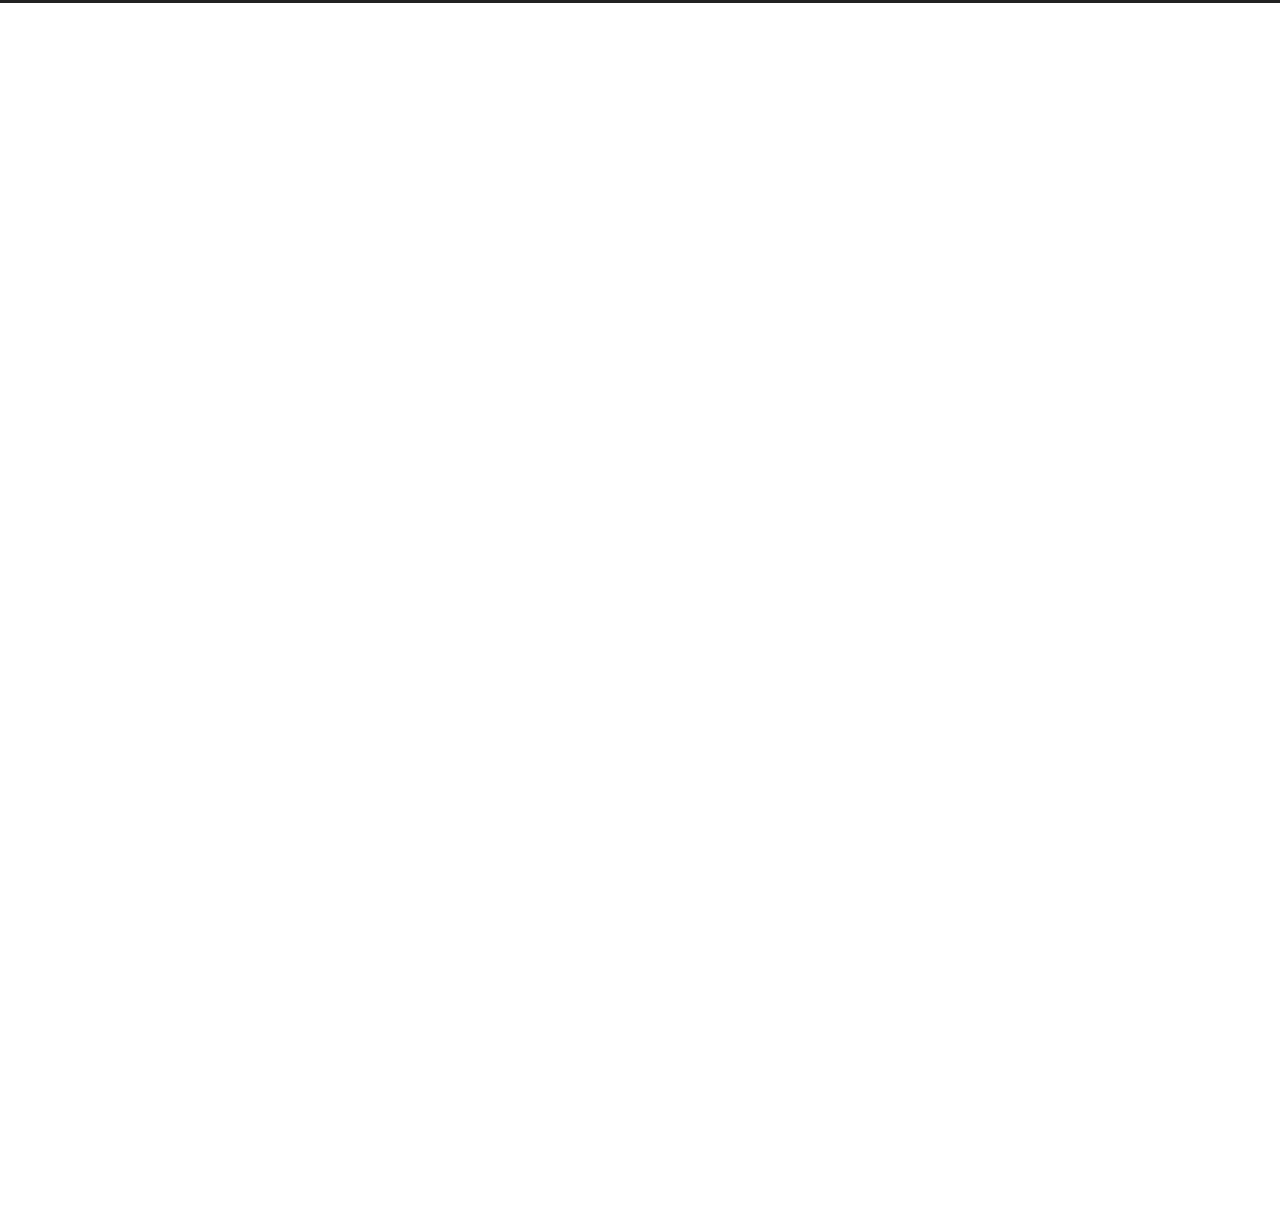
==== commit c2e64d06: "Site updated: 2021-08-13 22:43:30" ====
--- a/index.html
+++ b/index.html
@@ -182,7 +182,7 @@
       <span class="post-meta-item-text">发表于</span>
       
 
-      <time title="创建时间：2021-08-13 21:50:08 / 修改时间：22:35:29" itemprop="dateCreated datePublished" datetime="2021-08-13T21:50:08+08:00">2021-08-13</time>
+      <time title="创建时间：2021-08-13 21:50:08 / 修改时间：22:43:12" itemprop="dateCreated datePublished" datetime="2021-08-13T21:50:08+08:00">2021-08-13</time>
     </span>
 
   
@@ -201,6 +201,7 @@
 <p>4th 学习和娱乐应该分开，但我觉得这种调剂应该视自己而定。</p>
 <p>100分为满分的话</p>
 <p>今天就给自己70分吧</p>
+<p><em>明日も頑張</em>ります！</p>
 
       
     </div>
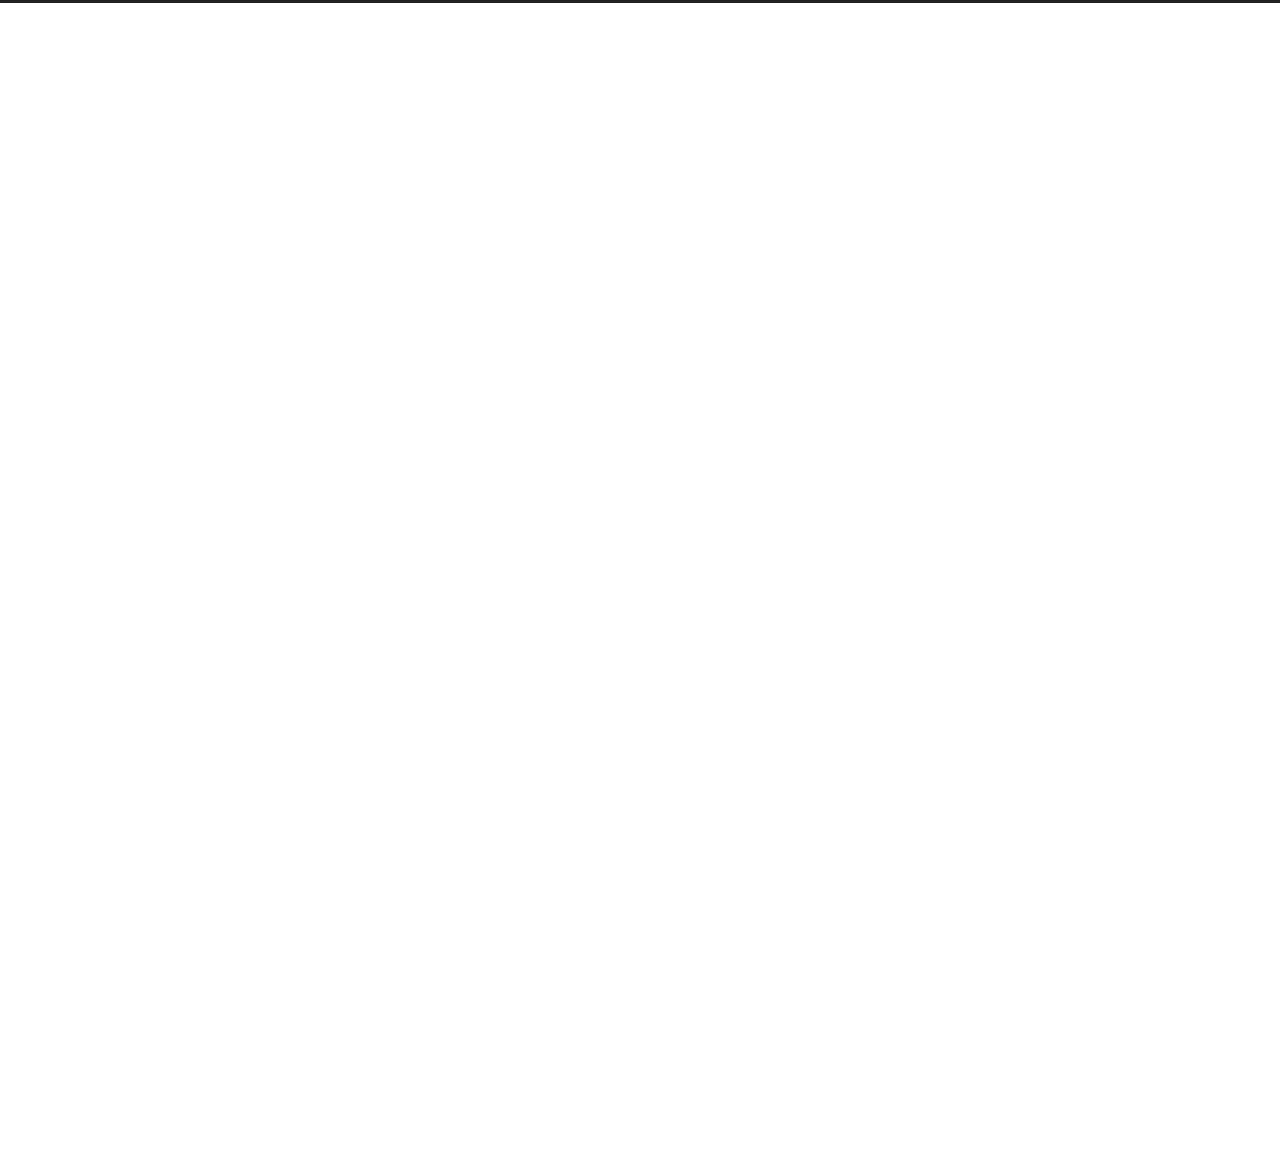
==== commit c75b1f00: "Site updated: 2021-08-13 22:48:16" ====
--- a/index.html
+++ b/index.html
@@ -182,7 +182,7 @@
       <span class="post-meta-item-text">发表于</span>
       
 
-      <time title="创建时间：2021-08-13 21:50:08 / 修改时间：22:43:12" itemprop="dateCreated datePublished" datetime="2021-08-13T21:50:08+08:00">2021-08-13</time>
+      <time title="创建时间：2021-08-13 21:50:08 / 修改时间：22:47:57" itemprop="dateCreated datePublished" datetime="2021-08-13T21:50:08+08:00">2021-08-13</time>
     </span>
 
   
@@ -201,7 +201,6 @@
 <p>4th 学习和娱乐应该分开，但我觉得这种调剂应该视自己而定。</p>
 <p>100分为满分的话</p>
 <p>今天就给自己70分吧</p>
-<p><em>明日も頑張</em>ります！</p>
 
       
     </div>
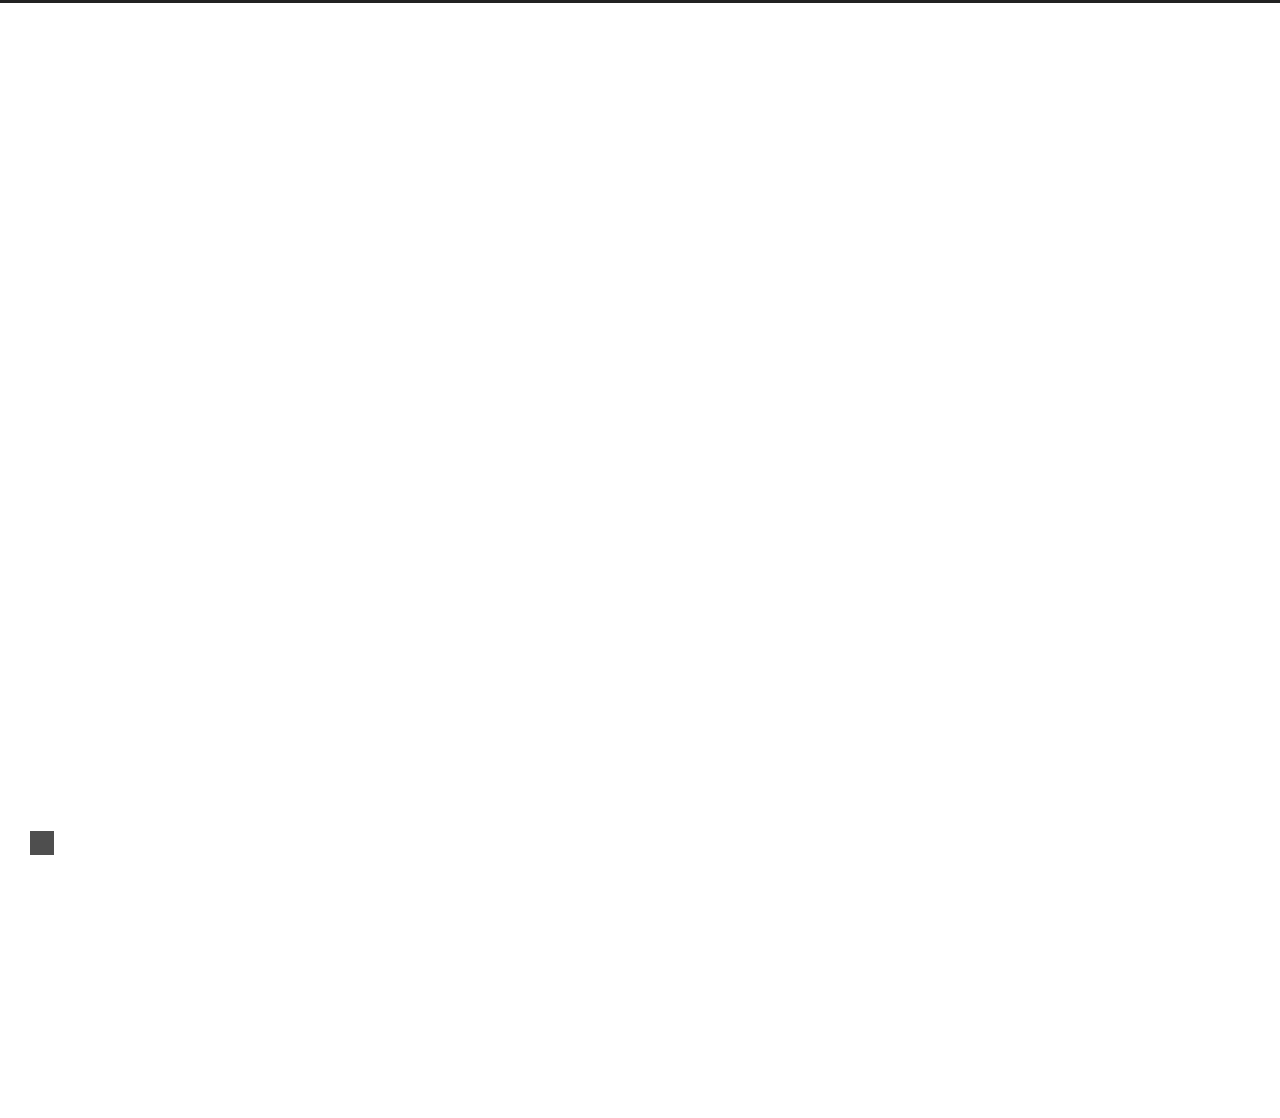
==== commit f20f3821: "Site updated: 2021-08-13 22:50:55" ====
--- a/index.html
+++ b/index.html
@@ -1,25 +1,84 @@
 <!DOCTYPE html>
-<html lang="zh-CN">
+
+
+
+  
+
+
+<html class="theme-next muse use-motion" lang="zh-CN">
 <head>
-  <meta charset="UTF-8">
-<meta name="viewport" content="width=device-width">
+  <meta charset="UTF-8"/>
+<meta http-equiv="X-UA-Compatible" content="IE=edge" />
+<meta name="viewport" content="width=device-width, initial-scale=1, maximum-scale=1"/>
 <meta name="theme-color" content="#222">
-<meta name="generator" content="Hexo 5.4.0">
-
-
-  <link rel="apple-touch-icon" sizes="180x180" href="/images/apple-touch-icon-next.png">
-  <link rel="icon" type="image/png" sizes="32x32" href="/images/favicon-32x32-next.png">
-  <link rel="icon" type="image/png" sizes="16x16" href="/images/favicon-16x16-next.png">
-  <link rel="mask-icon" href="/images/logo.svg" color="#222">
-
-<link rel="stylesheet" href="/css/main.css">
-
-
-
-<link rel="stylesheet" href="https://cdn.jsdelivr.net/npm/@fortawesome/fontawesome-free@5.15.3/css/all.min.css" integrity="sha256-2H3fkXt6FEmrReK448mDVGKb3WW2ZZw35gI7vqHOE4Y=" crossorigin="anonymous">
-  <link rel="stylesheet" href="https://cdn.jsdelivr.net/npm/animate.css@3.1.1/animate.min.css" integrity="sha256-PR7ttpcvz8qrF57fur/yAx1qXMFJeJFiA6pSzWi0OIE=" crossorigin="anonymous">
-
-<script class="next-config" data-name="main" type="application/json">{"hostname":"example.com","root":"/","images":"/images","scheme":"Muse","version":"8.7.0","exturl":false,"sidebar":{"position":"left","display":"post","padding":18,"offset":12},"copycode":false,"bookmark":{"enable":false,"color":"#222","save":"auto"},"fancybox":false,"mediumzoom":false,"lazyload":false,"pangu":false,"comments":{"style":"tabs","active":null,"storage":true,"lazyload":false,"nav":null},"motion":{"enable":true,"async":false,"transition":{"post_block":"fadeIn","post_header":"fadeInDown","post_body":"fadeInDown","coll_header":"fadeInLeft","sidebar":"fadeInUp"}},"prism":false,"i18n":{"placeholder":"搜索...","empty":"没有找到任何搜索结果：${query}","hits_time":"找到 ${hits} 个搜索结果（用时 ${time} 毫秒）","hits":"找到 ${hits} 个搜索结果"}}</script><script src="/js/config.js"></script>
+
+
+
+
+
+
+
+
+
+<meta http-equiv="Cache-Control" content="no-transform" />
+<meta http-equiv="Cache-Control" content="no-siteapp" />
+
+
+
+
+
+
+
+
+
+
+
+
+
+
+
+
+
+
+
+
+
+
+  
+
+<link href="[object Object]" rel="stylesheet" type="text/css" />
+
+<link href="/css/main.css?v=" rel="stylesheet" type="text/css" />
+
+
+  <link rel="apple-touch-icon" sizes="180x180" href="/images/apple-touch-icon-next.png?v=">
+
+
+  <link rel="icon" type="image/png" sizes="32x32" href="/images/favicon-32x32-next.png?v=">
+
+
+  <link rel="icon" type="image/png" sizes="16x16" href="/images/favicon-16x16-next.png?v=">
+
+
+  <link rel="mask-icon" href="/images/logo.svg?v=" color="#222">
+
+
+
+
+
+
+
+
+  
+
+
+  <link rel="alternate" href="/atom.xml" title="INFK's blog" type="application/atom+xml" />
+
+
+
+
+
+
 <meta property="og:type" content="website">
 <meta property="og:title" content="INFK&#39;s blog">
 <meta property="og:url" content="http://example.com/index.html">
@@ -29,303 +88,651 @@
 <meta name="twitter:card" content="summary">
 
 
-<link rel="canonical" href="http://example.com/">
-
-
-
-<script class="next-config" data-name="page" type="application/json">{"sidebar":"","isHome":true,"isPost":false,"lang":"zh-CN","comments":"","permalink":"","path":"index.html","title":""}</script>
-
-<script class="next-config" data-name="calendar" type="application/json">""</script>
-<title>INFK's blog</title>
-  
-
-
-
-
-  <noscript>
-    <link rel="stylesheet" href="/css/noscript.css">
-  </noscript>
-<link rel="alternate" href="/atom.xml" title="INFK's blog" type="application/atom+xml">
+
+<script type="text/javascript" id="hexo.configurations">
+  var NexT = window.NexT || {};
+  var CONFIG = {
+    root: '',
+    scheme: 'Muse',
+    version: '',
+    sidebar: {"position":"left","display":"post","padding":18,"offset":12},
+    fancybox: false,
+    tabs: ,
+    motion: {"enable":true,"async":false,"transition":{"post_block":"fadeIn","post_header":"fadeInDown","post_body":"fadeInDown","coll_header":"fadeInLeft","sidebar":"fadeInUp"}},
+    duoshuo: {
+      userId: 'undefined',
+      author: 'Author'
+    },
+    algolia: {
+      applicationID: '',
+      apiKey: '',
+      indexName: '',
+      hits: {"per_page":10},
+      labels: ""
+    }
+  };
+</script>
+
+
+
+
+
+
+
+  <title>INFK's blog</title>
+  
+
+
+
+
+<script>
+  (function(i,s,o,g,r,a,m){i['GoogleAnalyticsObject']=r;i[r]=i[r]||function(){
+            (i[r].q=i[r].q||[]).push(arguments)},i[r].l=1*new Date();a=s.createElement(o),
+          m=s.getElementsByTagName(o)[0];a.async=1;a.src=g;m.parentNode.insertBefore(a,m)
+  })(window,document,'script','https://www.google-analytics.com/analytics.js','ga');
+  ga('create', '[object Object]', 'auto');
+  ga('send', 'pageview');
+</script>
+
+
+
+
+
 </head>
 
-<body itemscope itemtype="http://schema.org/WebPage" class="use-motion">
-  <div class="headband"></div>
-
-  <main class="main">
-    <header class="header" itemscope itemtype="http://schema.org/WPHeader">
-      <div class="header-inner"><div class="site-brand-container">
+<body itemscope itemtype="http://schema.org/WebPage" lang="zh-CN">
+
+  
+  
+    
+  
+
+  <div class="container sidebar-position-left 
+  page-home">
+    <div class="headband"></div>
+
+    <header id="header" class="header" itemscope itemtype="http://schema.org/WPHeader">
+      <div class="header-inner"><div class="site-brand-wrapper">
+  <div class="site-meta ">
+    
+
+    <div class="custom-logo-site-title">
+      <a href="/"  class="brand" rel="start">
+        <span class="logo-line-before"><i></i></span>
+        <span class="site-title">INFK's blog</span>
+        <span class="logo-line-after"><i></i></span>
+      </a>
+    </div>
+      
+        <p class="site-subtitle"></p>
+      
+  </div>
+
   <div class="site-nav-toggle">
-    <div class="toggle" aria-label="切换导航栏" role="button">
-    </div>
-  </div>
-
-  <div class="site-meta">
-
-    <a href="/" class="brand" rel="start">
-      <i class="logo-line"></i>
-      <h1 class="site-title">INFK's blog</h1>
-      <i class="logo-line"></i>
-    </a>
-  </div>
-
-  <div class="site-nav-right">
-    <div class="toggle popup-trigger">
-    </div>
+    <button>
+      <span class="btn-bar"></span>
+      <span class="btn-bar"></span>
+      <span class="btn-bar"></span>
+    </button>
   </div>
 </div>
 
-
-
-
-
-
-
-</div>
-        
-  
-  <div class="toggle sidebar-toggle" role="button">
-    <span class="toggle-line"></span>
-    <span class="toggle-line"></span>
-    <span class="toggle-line"></span>
-  </div>
-
-  <aside class="sidebar">
-
-    <div class="sidebar-inner sidebar-overview-active">
-      <ul class="sidebar-nav">
-        <li class="sidebar-nav-toc">
-          文章目录
-        </li>
-        <li class="sidebar-nav-overview">
-          站点概览
-        </li>
-      </ul>
-
-      <div class="sidebar-panel-container">
-        <!--noindex-->
-        <div class="post-toc-wrap sidebar-panel">
-        </div>
-        <!--/noindex-->
-
-        <div class="site-overview-wrap sidebar-panel">
-          <div class="site-overview">
-            <div class="site-author site-overview-item animated" itemprop="author" itemscope itemtype="http://schema.org/Person">
-  <p class="site-author-name" itemprop="name">Author</p>
-  <div class="site-description" itemprop="description"></div>
-</div>
-<div class="site-state-wrap site-overview-item animated">
-  <nav class="site-state">
-      <div class="site-state-item site-state-posts">
-        <a href="/archives/">
-          <span class="site-state-item-count">2</span>
-          <span class="site-state-item-name">日志</span>
-        </a>
-      </div>
-  </nav>
-</div>
-
-
-
-          </div>
-        </div>
-      </div>
-    </div>
-  </aside>
-  <div class="sidebar-dimmer"></div>
-
-
+<nav class="site-nav">
+  
+
+  
+
+  
+</nav>
+
+
+
+ </div>
     </header>
 
-    
-  <div class="back-to-top" role="button" aria-label="返回顶部">
-    <i class="fa fa-arrow-up"></i>
-    <span>0%</span>
-  </div>
-
-<noscript>
-  <div class="noscript-warning">Theme NexT works best with JavaScript enabled</div>
-</noscript>
-
-
-    <div class="main-inner index posts-expand">
-
-    
-
-
-<div class="post-block">
-  
-  
-
-  <article itemscope itemtype="http://schema.org/Article" class="post-content" lang="">
+    <main id="main" class="main">
+      <div class="main-inner">
+        <div class="content-wrap">
+          <div id="content" class="content">
+            
+  <section id="posts" class="posts-expand">
+    
+      
+
+  
+
+  
+  
+  
+
+  <article class="post post-type-normal" itemscope itemtype="http://schema.org/Article">
+  
+  
+  
+  <div class="post-block">
     <link itemprop="mainEntityOfPage" href="http://example.com/2021/08/13/8.13/">
 
     <span hidden itemprop="author" itemscope itemtype="http://schema.org/Person">
-      <meta itemprop="image" content="/images/avatar.gif">
-      <meta itemprop="name" content="Author">
+      <meta itemprop="name" content="">
       <meta itemprop="description" content="">
+      <meta itemprop="image" content="/%5Bobject%20Object%5D">
     </span>
 
     <span hidden itemprop="publisher" itemscope itemtype="http://schema.org/Organization">
       <meta itemprop="name" content="INFK's blog">
     </span>
+
+    
       <header class="post-header">
-        <h2 class="post-title" itemprop="name headline">
-          <a href="/2021/08/13/8.13/" class="post-title-link" itemprop="url">8.13</a>
-        </h2>
-
-        <div class="post-meta-container">
-          <div class="post-meta">
-    <span class="post-meta-item">
-      <span class="post-meta-item-icon">
-        <i class="far fa-calendar"></i>
-      </span>
-      <span class="post-meta-item-text">发表于</span>
-      
-
-      <time title="创建时间：2021-08-13 21:50:08 / 修改时间：22:47:57" itemprop="dateCreated datePublished" datetime="2021-08-13T21:50:08+08:00">2021-08-13</time>
-    </span>
-
-  
-</div>
+
+        
+        
+          <h1 class="post-title" itemprop="name headline">
+                
+                <a class="post-title-link" href="/2021/08/13/8.13/" itemprop="url">8.13</a></h1>
+        
+
+        <div class="post-meta">
+          <span class="post-time">
+            
+              <span class="post-meta-item-icon">
+                <i class="fa fa-calendar-o"></i>
+              </span>
+              
+                <span class="post-meta-item-text">发表于</span>
+              
+              <time title="创建时间" itemprop="dateCreated datePublished" datetime="2021-08-13T21:50:08+08:00">
+                2021-08-13
+              </time>
+            
+
+            
+              <span class="post-meta-divider">|</span>
+            
+
+            
+              <span class="post-meta-item-icon">
+                <i class="fa fa-calendar-check-o"></i>
+              </span>
+              
+                <span class="post-meta-item-text">修改时间&#58;</span>
+              
+              <time title="修改时间" itemprop="dateModified" datetime="2021-08-13T22:47:57+08:00">
+                2021-08-13
+              </time>
+            
+          </span>
+
+          
+
+          
+            
+          
+
+          
+          
+
+          
+
+          
+
+          
 
         </div>
       </header>
+    
 
     
     
     
     <div class="post-body" itemprop="articleBody">
-          <p>1st 今天复习了《信号与系统》的傅里叶变换前半章内容。</p>
+
+      
+      
+
+      
+        
+          
+            <p>1st 今天复习了《信号与系统》的傅里叶变换前半章内容。</p>
 <p>2nd 今天还看了考研数学第三章的视频，并且写了一些辅导习题。</p>
 <p>3rd 今天下午看了一场辩论赛，清华大学的水平确实很高。</p>
 <p>4th 学习和娱乐应该分开，但我觉得这种调剂应该视自己而定。</p>
 <p>100分为满分的话</p>
 <p>今天就给自己70分吧</p>
 
+          
+        
       
     </div>
-
-    
-    
+    
+    
+    
+
+    
+
+    
+
     
 
     <footer class="post-footer">
+      
+
+      
+
+      
+
+      
+      
         <div class="post-eof"></div>
       
     </footer>
+  </div>
+  
+  
+  
   </article>
-</div>
-
-
-
-
-    
-
-
-<div class="post-block">
-  
-  
-
-  <article itemscope itemtype="http://schema.org/Article" class="post-content" lang="">
+
+
+    
+      
+
+  
+
+  
+  
+  
+
+  <article class="post post-type-normal" itemscope itemtype="http://schema.org/Article">
+  
+  
+  
+  <div class="post-block">
     <link itemprop="mainEntityOfPage" href="http://example.com/2021/08/07/%E7%AC%AC%E4%B8%80%E7%AF%87blog/">
 
     <span hidden itemprop="author" itemscope itemtype="http://schema.org/Person">
-      <meta itemprop="image" content="/images/avatar.gif">
-      <meta itemprop="name" content="Author">
+      <meta itemprop="name" content="">
       <meta itemprop="description" content="">
+      <meta itemprop="image" content="/%5Bobject%20Object%5D">
     </span>
 
     <span hidden itemprop="publisher" itemscope itemtype="http://schema.org/Organization">
       <meta itemprop="name" content="INFK's blog">
     </span>
+
+    
       <header class="post-header">
-        <h2 class="post-title" itemprop="name headline">
-          <a href="/2021/08/07/%E7%AC%AC%E4%B8%80%E7%AF%87blog/" class="post-title-link" itemprop="url">第一篇blog</a>
-        </h2>
-
-        <div class="post-meta-container">
-          <div class="post-meta">
-    <span class="post-meta-item">
-      <span class="post-meta-item-icon">
-        <i class="far fa-calendar"></i>
-      </span>
-      <span class="post-meta-item-text">发表于</span>
-
-      <time title="创建时间：2021-08-07 23:10:29" itemprop="dateCreated datePublished" datetime="2021-08-07T23:10:29+08:00">2021-08-07</time>
-    </span>
-      <span class="post-meta-item">
-        <span class="post-meta-item-icon">
-          <i class="far fa-calendar-check"></i>
-        </span>
-        <span class="post-meta-item-text">更新于</span>
-        <time title="修改时间：2021-08-11 20:56:14" itemprop="dateModified" datetime="2021-08-11T20:56:14+08:00">2021-08-11</time>
-      </span>
-
-  
-</div>
+
+        
+        
+          <h1 class="post-title" itemprop="name headline">
+                
+                <a class="post-title-link" href="/2021/08/07/%E7%AC%AC%E4%B8%80%E7%AF%87blog/" itemprop="url">第一篇blog</a></h1>
+        
+
+        <div class="post-meta">
+          <span class="post-time">
+            
+              <span class="post-meta-item-icon">
+                <i class="fa fa-calendar-o"></i>
+              </span>
+              
+                <span class="post-meta-item-text">发表于</span>
+              
+              <time title="创建时间" itemprop="dateCreated datePublished" datetime="2021-08-07T23:10:29+08:00">
+                2021-08-07
+              </time>
+            
+
+            
+              <span class="post-meta-divider">|</span>
+            
+
+            
+              <span class="post-meta-item-icon">
+                <i class="fa fa-calendar-check-o"></i>
+              </span>
+              
+                <span class="post-meta-item-text">修改时间&#58;</span>
+              
+              <time title="修改时间" itemprop="dateModified" datetime="2021-08-11T20:56:14+08:00">
+                2021-08-11
+              </time>
+            
+          </span>
+
+          
+
+          
+            
+          
+
+          
+          
+
+          
+
+          
+
+          
 
         </div>
       </header>
+    
 
     
     
     
     <div class="post-body" itemprop="articleBody">
-          <p>鄙人不才，今天才总算学会搞这个玩意。。。</p>
-
+
+      
+      
+
+      
+        
+          
+            <p>鄙人不才，今天才总算学会搞这个玩意。。。</p>
+
+          
+        
       
     </div>
-
-    
-    
+    
+    
+    
+
+    
+
+    
+
     
 
     <footer class="post-footer">
+      
+
+      
+
+      
+
+      
+      
         <div class="post-eof"></div>
       
     </footer>
+  </div>
+  
+  
+  
   </article>
+
+
+    
+  </section>
+
+  
+
+
+          </div>
+          
+
+
+          
+
+        </div>
+        
+          
+  
+  <div class="sidebar-toggle">
+    <div class="sidebar-toggle-line-wrap">
+      <span class="sidebar-toggle-line sidebar-toggle-line-first"></span>
+      <span class="sidebar-toggle-line sidebar-toggle-line-middle"></span>
+      <span class="sidebar-toggle-line sidebar-toggle-line-last"></span>
+    </div>
+  </div>
+
+  <aside id="sidebar" class="sidebar">
+    
+    <div class="sidebar-inner">
+
+      
+
+      
+
+      <section class="site-overview-wrap sidebar-panel sidebar-panel-active">
+        <div class="site-overview">
+          <div class="site-author motion-element" itemprop="author" itemscope itemtype="http://schema.org/Person">
+            
+              <img class="site-author-image" itemprop="image"
+                src="/%5Bobject%20Object%5D"
+                alt="" />
+            
+              <p class="site-author-name" itemprop="name"></p>
+              <p class="site-description motion-element" itemprop="description"></p>
+          </div>
+
+          <nav class="site-state motion-element">
+
+            
+              <div class="site-state-item site-state-posts">
+              
+                <a href="/archives">
+              
+                  <span class="site-state-item-count">2</span>
+                  <span class="site-state-item-name">日志</span>
+                </a>
+              </div>
+            
+
+            
+
+            
+
+          </nav>
+
+          
+            <div class="feed-link motion-element">
+              <a href="/atom.xml" rel="alternate">
+                <i class="fa fa-rss"></i>
+                RSS
+              </a>
+            </div>
+          
+
+          
+
+          
+          
+
+          
+          
+
+          
+
+        </div>
+      </section>
+
+      
+
+      
+
+    </div>
+  </aside>
+
+
+        
+      </div>
+    </main>
+
+    <footer id="footer" class="footer">
+      <div class="footer-inner">
+        <div class="copyright">&copy; <span itemprop="copyrightYear">2021</span>
+  <span class="with-love">
+    <i class="fa fa-[object Object]"></i>
+  </span>
+  <span class="author" itemprop="copyrightHolder">INFK</span>
+
+  
 </div>
 
 
-
-
-
-</div>
-  </main>
-
-  <footer class="footer">
-    <div class="footer-inner">
-
-
-<div class="copyright">
-  &copy; 
-  <span itemprop="copyrightYear">2021</span>
-  <span class="with-love">
-    <i class="fa fa-heart"></i>
-  </span>
-  <span class="author" itemprop="copyrightHolder">Author</span>
-</div>
-  <div class="powered-by">由 <a href="https://hexo.io/" rel="noopener" target="_blank">Hexo</a> & <a href="https://theme-next.js.org/muse/" rel="noopener" target="_blank">NexT.Muse</a> 强力驱动
+  <div class="powered-by">由 <a class="theme-link" target="_blank" href="https://hexo.io">Hexo</a> 强力驱动</div>
+
+
+
+
+
+
+
+
+        
+
+
+
+
+
+
+
+        
+      </div>
+    </footer>
+
+    
+      <div class="back-to-top">
+        <i class="fa fa-arrow-up"></i>
+        
+      </div>
+    
+
+    
+
   </div>
 
-    </div>
-  </footer>
-
-  
-  <script src="https://cdn.jsdelivr.net/npm/animejs@3.2.1/lib/anime.min.js" integrity="sha256-XL2inqUJaslATFnHdJOi9GfQ60on8Wx1C2H8DYiN1xY=" crossorigin="anonymous"></script>
-<script src="/js/comments.js"></script><script src="/js/utils.js"></script><script src="/js/motion.js"></script><script src="/js/schemes/muse.js"></script><script src="/js/next-boot.js"></script>
-
-  
-
-
-
-
-  
-
-
-
-
+  
+
+<script type="text/javascript">
+  if (Object.prototype.toString.call(window.Promise) !== '[object Function]') {
+    window.Promise = null;
+  }
+</script>
+
+
+
+
+
+
+
+
+
+
+
+
+
+
+
+
+
+
+
+
+  
+  
+    <script type="text/javascript" src="[object Object]"></script>
+  
+
+  
+  
+    <script type="text/javascript" src="//fastclick/lib/fastclick.min.js?v=1.0.6"></script>
+  
+
+  
+  
+    <script type="text/javascript" src="[object Object]"></script>
+  
+
+  
+  
+    <script type="text/javascript" src="//velocity/velocity.min.js?v=1.2.1"></script>
+  
+
+  
+  
+    <script type="text/javascript" src="//velocity/velocity.ui.min.js?v=1.2.1"></script>
+  
+
+
+  
+
+
+  <script type="text/javascript" src="/js/src/utils.js?v="></script>
+
+  <script type="text/javascript" src="/js/src/motion.js?v="></script>
+
+
+
+  
+  
+
+  
+
+  
+
+
+  <script type="text/javascript" src="/js/src/bootstrap.js?v="></script>
+
+
+
+  
+
+
+  
+
+
+
+
+	
+
+
+
+
+
+  
+
+
+
+
+
+  
+
+
+
+
+
+
+
+
+
+
+
+
+  
+
+
+
+
+
+  
+
+  
+
+  
+
+  
+  
+
+  
+
+  
+
+  
 
 </body>
 </html>
--- a/css/main.css
+++ b/css/main.css
@@ -2607,7 +2607,7 @@
   vertical-align: middle;
 }
 .links-of-author a::before {
-  background: #98ed55;
+  background: #3d13a3;
   display: inline-block;
   margin-right: 3px;
   transform: translateY(-2px);
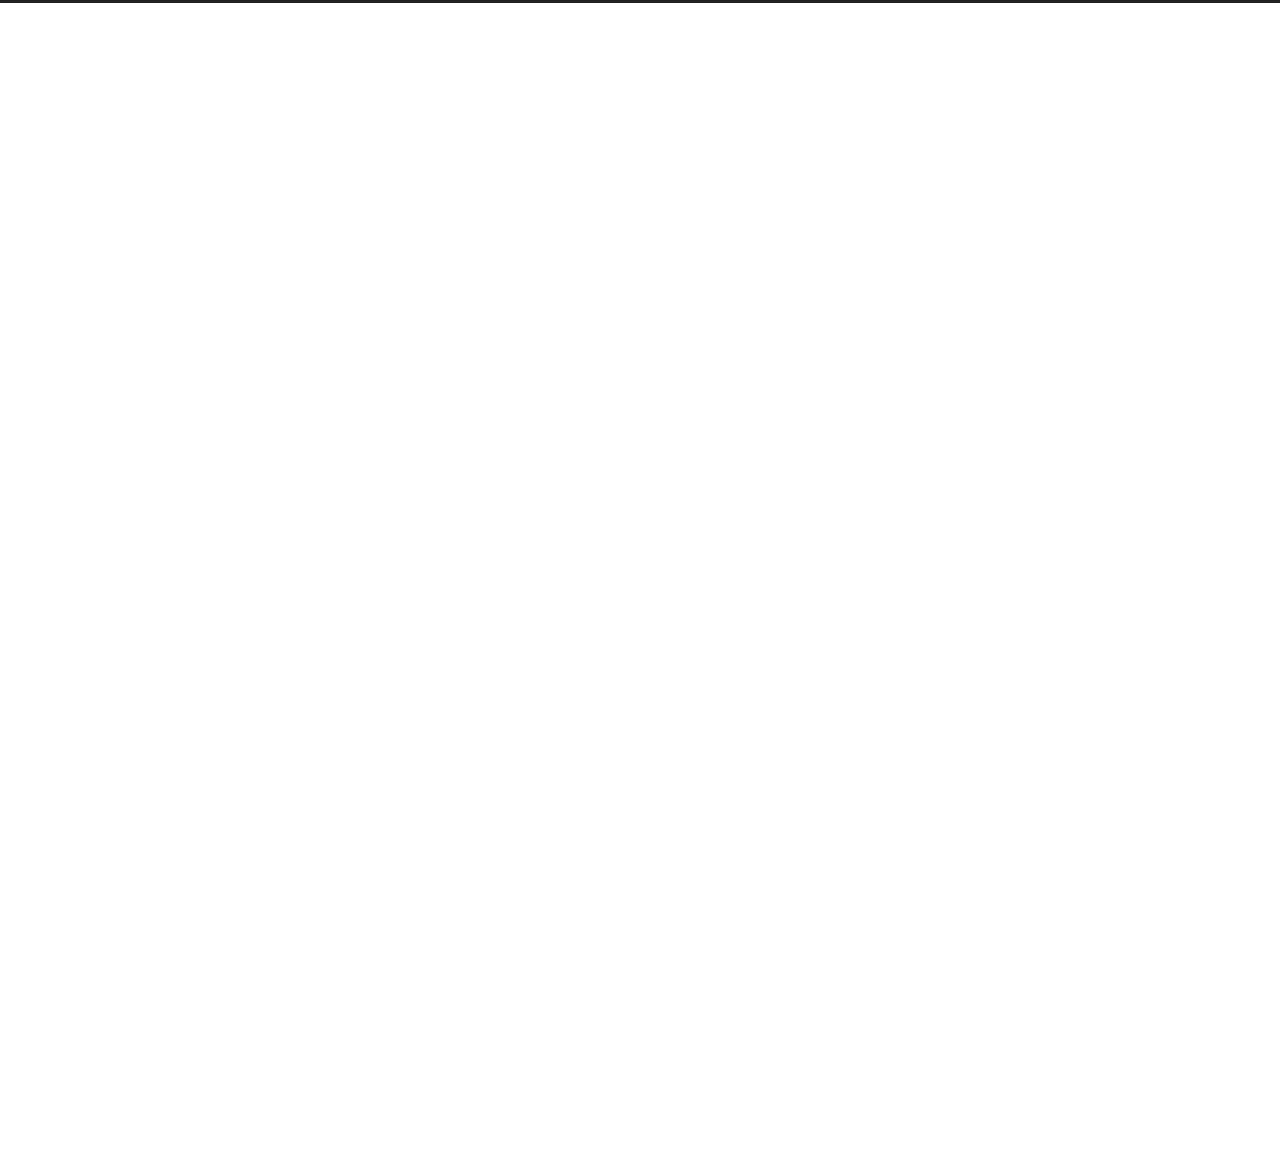
==== commit 1ea21d29: "Site updated: 2021-08-13 22:52:28" ====
--- a/index.html
+++ b/index.html
@@ -1,84 +1,25 @@
 <!DOCTYPE html>
-
-
-
-  
-
-
-<html class="theme-next muse use-motion" lang="zh-CN">
+<html lang="zh-CN">
 <head>
-  <meta charset="UTF-8"/>
-<meta http-equiv="X-UA-Compatible" content="IE=edge" />
-<meta name="viewport" content="width=device-width, initial-scale=1, maximum-scale=1"/>
+  <meta charset="UTF-8">
+<meta name="viewport" content="width=device-width">
 <meta name="theme-color" content="#222">
-
-
-
-
-
-
-
-
-
-<meta http-equiv="Cache-Control" content="no-transform" />
-<meta http-equiv="Cache-Control" content="no-siteapp" />
-
-
-
-
-
-
-
-
-
-
-
-
-
-
-
-
-
-
-
-
-
-
-  
-
-<link href="[object Object]" rel="stylesheet" type="text/css" />
-
-<link href="/css/main.css?v=" rel="stylesheet" type="text/css" />
-
-
-  <link rel="apple-touch-icon" sizes="180x180" href="/images/apple-touch-icon-next.png?v=">
-
-
-  <link rel="icon" type="image/png" sizes="32x32" href="/images/favicon-32x32-next.png?v=">
-
-
-  <link rel="icon" type="image/png" sizes="16x16" href="/images/favicon-16x16-next.png?v=">
-
-
-  <link rel="mask-icon" href="/images/logo.svg?v=" color="#222">
-
-
-
-
-
-
-
-
-  
-
-
-  <link rel="alternate" href="/atom.xml" title="INFK's blog" type="application/atom+xml" />
-
-
-
-
-
-
+<meta name="generator" content="Hexo 5.4.0">
+
+
+  <link rel="apple-touch-icon" sizes="180x180" href="/images/apple-touch-icon-next.png">
+  <link rel="icon" type="image/png" sizes="32x32" href="/images/favicon-32x32-next.png">
+  <link rel="icon" type="image/png" sizes="16x16" href="/images/favicon-16x16-next.png">
+  <link rel="mask-icon" href="/images/logo.svg" color="#222">
+
+<link rel="stylesheet" href="/css/main.css">
+
+
+
+<link rel="stylesheet" href="https://cdn.jsdelivr.net/npm/@fortawesome/fontawesome-free@5.15.3/css/all.min.css" integrity="sha256-2H3fkXt6FEmrReK448mDVGKb3WW2ZZw35gI7vqHOE4Y=" crossorigin="anonymous">
+  <link rel="stylesheet" href="https://cdn.jsdelivr.net/npm/animate.css@3.1.1/animate.min.css" integrity="sha256-PR7ttpcvz8qrF57fur/yAx1qXMFJeJFiA6pSzWi0OIE=" crossorigin="anonymous">
+
+<script class="next-config" data-name="main" type="application/json">{"hostname":"example.com","root":"/","images":"/images","scheme":"Muse","version":"8.7.0","exturl":false,"sidebar":{"position":"left","display":"post","padding":18,"offset":12},"copycode":false,"bookmark":{"enable":false,"color":"#222","save":"auto"},"fancybox":false,"mediumzoom":false,"lazyload":false,"pangu":false,"comments":{"style":"tabs","active":null,"storage":true,"lazyload":false,"nav":null},"motion":{"enable":true,"async":false,"transition":{"post_block":"fadeIn","post_header":"fadeInDown","post_body":"fadeInDown","coll_header":"fadeInLeft","sidebar":"fadeInUp"}},"prism":false,"i18n":{"placeholder":"搜索...","empty":"没有找到任何搜索结果：${query}","hits_time":"找到 ${hits} 个搜索结果（用时 ${time} 毫秒）","hits":"找到 ${hits} 个搜索结果"}}</script><script src="/js/config.js"></script>
 <meta property="og:type" content="website">
 <meta property="og:title" content="INFK&#39;s blog">
 <meta property="og:url" content="http://example.com/index.html">
@@ -88,651 +29,303 @@
 <meta name="twitter:card" content="summary">
 
 
-
-<script type="text/javascript" id="hexo.configurations">
-  var NexT = window.NexT || {};
-  var CONFIG = {
-    root: '',
-    scheme: 'Muse',
-    version: '',
-    sidebar: {"position":"left","display":"post","padding":18,"offset":12},
-    fancybox: false,
-    tabs: ,
-    motion: {"enable":true,"async":false,"transition":{"post_block":"fadeIn","post_header":"fadeInDown","post_body":"fadeInDown","coll_header":"fadeInLeft","sidebar":"fadeInUp"}},
-    duoshuo: {
-      userId: 'undefined',
-      author: 'Author'
-    },
-    algolia: {
-      applicationID: '',
-      apiKey: '',
-      indexName: '',
-      hits: {"per_page":10},
-      labels: ""
-    }
-  };
-</script>
-
-
-
-
-
-
-
-  <title>INFK's blog</title>
-  
-
-
-
-
-<script>
-  (function(i,s,o,g,r,a,m){i['GoogleAnalyticsObject']=r;i[r]=i[r]||function(){
-            (i[r].q=i[r].q||[]).push(arguments)},i[r].l=1*new Date();a=s.createElement(o),
-          m=s.getElementsByTagName(o)[0];a.async=1;a.src=g;m.parentNode.insertBefore(a,m)
-  })(window,document,'script','https://www.google-analytics.com/analytics.js','ga');
-  ga('create', '[object Object]', 'auto');
-  ga('send', 'pageview');
-</script>
-
-
-
-
-
+<link rel="canonical" href="http://example.com/">
+
+
+
+<script class="next-config" data-name="page" type="application/json">{"sidebar":"","isHome":true,"isPost":false,"lang":"zh-CN","comments":"","permalink":"","path":"index.html","title":""}</script>
+
+<script class="next-config" data-name="calendar" type="application/json">""</script>
+<title>INFK's blog</title>
+  
+
+
+
+
+  <noscript>
+    <link rel="stylesheet" href="/css/noscript.css">
+  </noscript>
+<link rel="alternate" href="/atom.xml" title="INFK's blog" type="application/atom+xml">
 </head>
 
-<body itemscope itemtype="http://schema.org/WebPage" lang="zh-CN">
-
-  
-  
-    
-  
-
-  <div class="container sidebar-position-left 
-  page-home">
-    <div class="headband"></div>
-
-    <header id="header" class="header" itemscope itemtype="http://schema.org/WPHeader">
-      <div class="header-inner"><div class="site-brand-wrapper">
-  <div class="site-meta ">
-    
-
-    <div class="custom-logo-site-title">
-      <a href="/"  class="brand" rel="start">
-        <span class="logo-line-before"><i></i></span>
-        <span class="site-title">INFK's blog</span>
-        <span class="logo-line-after"><i></i></span>
-      </a>
-    </div>
-      
-        <p class="site-subtitle"></p>
-      
-  </div>
-
+<body itemscope itemtype="http://schema.org/WebPage" class="use-motion">
+  <div class="headband"></div>
+
+  <main class="main">
+    <header class="header" itemscope itemtype="http://schema.org/WPHeader">
+      <div class="header-inner"><div class="site-brand-container">
   <div class="site-nav-toggle">
-    <button>
-      <span class="btn-bar"></span>
-      <span class="btn-bar"></span>
-      <span class="btn-bar"></span>
-    </button>
-  </div>
-</div>
-
-<nav class="site-nav">
-  
-
-  
-
-  
-</nav>
-
-
-
- </div>
+    <div class="toggle" aria-label="切换导航栏" role="button">
+    </div>
+  </div>
+
+  <div class="site-meta">
+
+    <a href="/" class="brand" rel="start">
+      <i class="logo-line"></i>
+      <h1 class="site-title">INFK's blog</h1>
+      <i class="logo-line"></i>
+    </a>
+  </div>
+
+  <div class="site-nav-right">
+    <div class="toggle popup-trigger">
+    </div>
+  </div>
+</div>
+
+
+
+
+
+
+
+</div>
+        
+  
+  <div class="toggle sidebar-toggle" role="button">
+    <span class="toggle-line"></span>
+    <span class="toggle-line"></span>
+    <span class="toggle-line"></span>
+  </div>
+
+  <aside class="sidebar">
+
+    <div class="sidebar-inner sidebar-overview-active">
+      <ul class="sidebar-nav">
+        <li class="sidebar-nav-toc">
+          文章目录
+        </li>
+        <li class="sidebar-nav-overview">
+          站点概览
+        </li>
+      </ul>
+
+      <div class="sidebar-panel-container">
+        <!--noindex-->
+        <div class="post-toc-wrap sidebar-panel">
+        </div>
+        <!--/noindex-->
+
+        <div class="site-overview-wrap sidebar-panel">
+          <div class="site-overview">
+            <div class="site-author site-overview-item animated" itemprop="author" itemscope itemtype="http://schema.org/Person">
+  <p class="site-author-name" itemprop="name">Author</p>
+  <div class="site-description" itemprop="description"></div>
+</div>
+<div class="site-state-wrap site-overview-item animated">
+  <nav class="site-state">
+      <div class="site-state-item site-state-posts">
+        <a href="/archives/">
+          <span class="site-state-item-count">2</span>
+          <span class="site-state-item-name">日志</span>
+        </a>
+      </div>
+  </nav>
+</div>
+
+
+
+          </div>
+        </div>
+      </div>
+    </div>
+  </aside>
+  <div class="sidebar-dimmer"></div>
+
+
     </header>
 
-    <main id="main" class="main">
-      <div class="main-inner">
-        <div class="content-wrap">
-          <div id="content" class="content">
-            
-  <section id="posts" class="posts-expand">
-    
-      
-
-  
-
-  
-  
-  
-
-  <article class="post post-type-normal" itemscope itemtype="http://schema.org/Article">
-  
-  
-  
-  <div class="post-block">
+    
+  <div class="back-to-top" role="button" aria-label="返回顶部">
+    <i class="fa fa-arrow-up"></i>
+    <span>0%</span>
+  </div>
+
+<noscript>
+  <div class="noscript-warning">Theme NexT works best with JavaScript enabled</div>
+</noscript>
+
+
+    <div class="main-inner index posts-expand">
+
+    
+
+
+<div class="post-block">
+  
+  
+
+  <article itemscope itemtype="http://schema.org/Article" class="post-content" lang="">
     <link itemprop="mainEntityOfPage" href="http://example.com/2021/08/13/8.13/">
 
     <span hidden itemprop="author" itemscope itemtype="http://schema.org/Person">
-      <meta itemprop="name" content="">
+      <meta itemprop="image" content="/images/avatar.gif">
+      <meta itemprop="name" content="Author">
       <meta itemprop="description" content="">
-      <meta itemprop="image" content="/%5Bobject%20Object%5D">
     </span>
 
     <span hidden itemprop="publisher" itemscope itemtype="http://schema.org/Organization">
       <meta itemprop="name" content="INFK's blog">
     </span>
-
-    
       <header class="post-header">
-
-        
-        
-          <h1 class="post-title" itemprop="name headline">
-                
-                <a class="post-title-link" href="/2021/08/13/8.13/" itemprop="url">8.13</a></h1>
-        
-
-        <div class="post-meta">
-          <span class="post-time">
-            
-              <span class="post-meta-item-icon">
-                <i class="fa fa-calendar-o"></i>
-              </span>
-              
-                <span class="post-meta-item-text">发表于</span>
-              
-              <time title="创建时间" itemprop="dateCreated datePublished" datetime="2021-08-13T21:50:08+08:00">
-                2021-08-13
-              </time>
-            
-
-            
-              <span class="post-meta-divider">|</span>
-            
-
-            
-              <span class="post-meta-item-icon">
-                <i class="fa fa-calendar-check-o"></i>
-              </span>
-              
-                <span class="post-meta-item-text">修改时间&#58;</span>
-              
-              <time title="修改时间" itemprop="dateModified" datetime="2021-08-13T22:47:57+08:00">
-                2021-08-13
-              </time>
-            
-          </span>
-
-          
-
-          
-            
-          
-
-          
-          
-
-          
-
-          
-
-          
+        <h2 class="post-title" itemprop="name headline">
+          <a href="/2021/08/13/8.13/" class="post-title-link" itemprop="url">8.13</a>
+        </h2>
+
+        <div class="post-meta-container">
+          <div class="post-meta">
+    <span class="post-meta-item">
+      <span class="post-meta-item-icon">
+        <i class="far fa-calendar"></i>
+      </span>
+      <span class="post-meta-item-text">发表于</span>
+      
+
+      <time title="创建时间：2021-08-13 21:50:08 / 修改时间：22:47:57" itemprop="dateCreated datePublished" datetime="2021-08-13T21:50:08+08:00">2021-08-13</time>
+    </span>
+
+  
+</div>
 
         </div>
       </header>
-    
 
     
     
     
     <div class="post-body" itemprop="articleBody">
-
-      
-      
-
-      
-        
-          
-            <p>1st 今天复习了《信号与系统》的傅里叶变换前半章内容。</p>
+          <p>1st 今天复习了《信号与系统》的傅里叶变换前半章内容。</p>
 <p>2nd 今天还看了考研数学第三章的视频，并且写了一些辅导习题。</p>
 <p>3rd 今天下午看了一场辩论赛，清华大学的水平确实很高。</p>
 <p>4th 学习和娱乐应该分开，但我觉得这种调剂应该视自己而定。</p>
 <p>100分为满分的话</p>
 <p>今天就给自己70分吧</p>
 
-          
-        
-      
-    </div>
-    
-    
-    
-
-    
-
-    
-
+      
+    </div>
+
+    
+    
     
 
     <footer class="post-footer">
-      
-
-      
-
-      
-
-      
-      
         <div class="post-eof"></div>
       
     </footer>
-  </div>
-  
-  
-  
   </article>
-
-
-    
-      
-
-  
-
-  
-  
-  
-
-  <article class="post post-type-normal" itemscope itemtype="http://schema.org/Article">
-  
-  
-  
-  <div class="post-block">
+</div>
+
+
+
+
+    
+
+
+<div class="post-block">
+  
+  
+
+  <article itemscope itemtype="http://schema.org/Article" class="post-content" lang="">
     <link itemprop="mainEntityOfPage" href="http://example.com/2021/08/07/%E7%AC%AC%E4%B8%80%E7%AF%87blog/">
 
     <span hidden itemprop="author" itemscope itemtype="http://schema.org/Person">
-      <meta itemprop="name" content="">
+      <meta itemprop="image" content="/images/avatar.gif">
+      <meta itemprop="name" content="Author">
       <meta itemprop="description" content="">
-      <meta itemprop="image" content="/%5Bobject%20Object%5D">
     </span>
 
     <span hidden itemprop="publisher" itemscope itemtype="http://schema.org/Organization">
       <meta itemprop="name" content="INFK's blog">
     </span>
-
-    
       <header class="post-header">
-
-        
-        
-          <h1 class="post-title" itemprop="name headline">
-                
-                <a class="post-title-link" href="/2021/08/07/%E7%AC%AC%E4%B8%80%E7%AF%87blog/" itemprop="url">第一篇blog</a></h1>
-        
-
-        <div class="post-meta">
-          <span class="post-time">
-            
-              <span class="post-meta-item-icon">
-                <i class="fa fa-calendar-o"></i>
-              </span>
-              
-                <span class="post-meta-item-text">发表于</span>
-              
-              <time title="创建时间" itemprop="dateCreated datePublished" datetime="2021-08-07T23:10:29+08:00">
-                2021-08-07
-              </time>
-            
-
-            
-              <span class="post-meta-divider">|</span>
-            
-
-            
-              <span class="post-meta-item-icon">
-                <i class="fa fa-calendar-check-o"></i>
-              </span>
-              
-                <span class="post-meta-item-text">修改时间&#58;</span>
-              
-              <time title="修改时间" itemprop="dateModified" datetime="2021-08-11T20:56:14+08:00">
-                2021-08-11
-              </time>
-            
-          </span>
-
-          
-
-          
-            
-          
-
-          
-          
-
-          
-
-          
-
-          
+        <h2 class="post-title" itemprop="name headline">
+          <a href="/2021/08/07/%E7%AC%AC%E4%B8%80%E7%AF%87blog/" class="post-title-link" itemprop="url">第一篇blog</a>
+        </h2>
+
+        <div class="post-meta-container">
+          <div class="post-meta">
+    <span class="post-meta-item">
+      <span class="post-meta-item-icon">
+        <i class="far fa-calendar"></i>
+      </span>
+      <span class="post-meta-item-text">发表于</span>
+
+      <time title="创建时间：2021-08-07 23:10:29" itemprop="dateCreated datePublished" datetime="2021-08-07T23:10:29+08:00">2021-08-07</time>
+    </span>
+      <span class="post-meta-item">
+        <span class="post-meta-item-icon">
+          <i class="far fa-calendar-check"></i>
+        </span>
+        <span class="post-meta-item-text">更新于</span>
+        <time title="修改时间：2021-08-11 20:56:14" itemprop="dateModified" datetime="2021-08-11T20:56:14+08:00">2021-08-11</time>
+      </span>
+
+  
+</div>
 
         </div>
       </header>
-    
 
     
     
     
     <div class="post-body" itemprop="articleBody">
-
-      
-      
-
-      
-        
-          
-            <p>鄙人不才，今天才总算学会搞这个玩意。。。</p>
-
-          
-        
-      
-    </div>
-    
-    
-    
-
-    
-
-    
-
+          <p>鄙人不才，今天才总算学会搞这个玩意。。。</p>
+
+      
+    </div>
+
+    
+    
     
 
     <footer class="post-footer">
-      
-
-      
-
-      
-
-      
-      
         <div class="post-eof"></div>
       
     </footer>
-  </div>
-  
-  
-  
   </article>
-
-
-    
-  </section>
-
-  
-
-
-          </div>
-          
-
-
-          
-
-        </div>
-        
-          
-  
-  <div class="sidebar-toggle">
-    <div class="sidebar-toggle-line-wrap">
-      <span class="sidebar-toggle-line sidebar-toggle-line-first"></span>
-      <span class="sidebar-toggle-line sidebar-toggle-line-middle"></span>
-      <span class="sidebar-toggle-line sidebar-toggle-line-last"></span>
-    </div>
-  </div>
-
-  <aside id="sidebar" class="sidebar">
-    
-    <div class="sidebar-inner">
-
-      
-
-      
-
-      <section class="site-overview-wrap sidebar-panel sidebar-panel-active">
-        <div class="site-overview">
-          <div class="site-author motion-element" itemprop="author" itemscope itemtype="http://schema.org/Person">
-            
-              <img class="site-author-image" itemprop="image"
-                src="/%5Bobject%20Object%5D"
-                alt="" />
-            
-              <p class="site-author-name" itemprop="name"></p>
-              <p class="site-description motion-element" itemprop="description"></p>
-          </div>
-
-          <nav class="site-state motion-element">
-
-            
-              <div class="site-state-item site-state-posts">
-              
-                <a href="/archives">
-              
-                  <span class="site-state-item-count">2</span>
-                  <span class="site-state-item-name">日志</span>
-                </a>
-              </div>
-            
-
-            
-
-            
-
-          </nav>
-
-          
-            <div class="feed-link motion-element">
-              <a href="/atom.xml" rel="alternate">
-                <i class="fa fa-rss"></i>
-                RSS
-              </a>
-            </div>
-          
-
-          
-
-          
-          
-
-          
-          
-
-          
-
-        </div>
-      </section>
-
-      
-
-      
-
-    </div>
-  </aside>
-
-
-        
-      </div>
-    </main>
-
-    <footer id="footer" class="footer">
-      <div class="footer-inner">
-        <div class="copyright">&copy; <span itemprop="copyrightYear">2021</span>
+</div>
+
+
+
+
+
+</div>
+  </main>
+
+  <footer class="footer">
+    <div class="footer-inner">
+
+
+<div class="copyright">
+  &copy; 
+  <span itemprop="copyrightYear">2021</span>
   <span class="with-love">
-    <i class="fa fa-[object Object]"></i>
+    <i class="fa fa-heart"></i>
   </span>
-  <span class="author" itemprop="copyrightHolder">INFK</span>
-
-  
-</div>
-
-
-  <div class="powered-by">由 <a class="theme-link" target="_blank" href="https://hexo.io">Hexo</a> 强力驱动</div>
-
-
-
-
-
-
-
-
-        
-
-
-
-
-
-
-
-        
-      </div>
-    </footer>
-
-    
-      <div class="back-to-top">
-        <i class="fa fa-arrow-up"></i>
-        
-      </div>
-    
-
-    
-
-  </div>
-
-  
-
-<script type="text/javascript">
-  if (Object.prototype.toString.call(window.Promise) !== '[object Function]') {
-    window.Promise = null;
-  }
-</script>
-
-
-
-
-
-
-
-
-
-
-
-
-
-
-
-
-
-
-
-
-  
-  
-    <script type="text/javascript" src="[object Object]"></script>
-  
-
-  
-  
-    <script type="text/javascript" src="//fastclick/lib/fastclick.min.js?v=1.0.6"></script>
-  
-
-  
-  
-    <script type="text/javascript" src="[object Object]"></script>
-  
-
-  
-  
-    <script type="text/javascript" src="//velocity/velocity.min.js?v=1.2.1"></script>
-  
-
-  
-  
-    <script type="text/javascript" src="//velocity/velocity.ui.min.js?v=1.2.1"></script>
-  
-
-
-  
-
-
-  <script type="text/javascript" src="/js/src/utils.js?v="></script>
-
-  <script type="text/javascript" src="/js/src/motion.js?v="></script>
-
-
-
-  
-  
-
-  
-
-  
-
-
-  <script type="text/javascript" src="/js/src/bootstrap.js?v="></script>
-
-
-
-  
-
-
-  
-
-
-
-
-	
-
-
-
-
-
-  
-
-
-
-
-
-  
-
-
-
-
-
-
-
-
-
-
-
-
-  
-
-
-
-
-
-  
-
-  
-
-  
-
-  
-  
-
-  
-
-  
-
-  
+  <span class="author" itemprop="copyrightHolder">Author</span>
+</div>
+  <div class="powered-by">由 <a href="https://hexo.io/" rel="noopener" target="_blank">Hexo</a> & <a href="https://theme-next.js.org/muse/" rel="noopener" target="_blank">NexT.Muse</a> 强力驱动
+  </div>
+
+    </div>
+  </footer>
+
+  
+  <script src="https://cdn.jsdelivr.net/npm/animejs@3.2.1/lib/anime.min.js" integrity="sha256-XL2inqUJaslATFnHdJOi9GfQ60on8Wx1C2H8DYiN1xY=" crossorigin="anonymous"></script>
+<script src="/js/comments.js"></script><script src="/js/utils.js"></script><script src="/js/motion.js"></script><script src="/js/schemes/muse.js"></script><script src="/js/next-boot.js"></script>
+
+  
+
+
+
+
+  
+
+
+
+
 
 </body>
 </html>
--- a/css/main.css
+++ b/css/main.css
@@ -2607,7 +2607,7 @@
   vertical-align: middle;
 }
 .links-of-author a::before {
-  background: #3d13a3;
+  background: #5287ff;
   display: inline-block;
   margin-right: 3px;
   transform: translateY(-2px);
--- a/css/noscript.css
+++ b/css/noscript.css
@@ -0,0 +1,34 @@
+body {
+  margin-top: 2rem;
+}
+.use-motion .menu-item,
+.use-motion .sidebar,
+.use-motion .post-block,
+.use-motion .pagination,
+.use-motion .comments,
+.use-motion .post-header,
+.use-motion .post-body,
+.use-motion .collection-header {
+  visibility: visible;
+}
+.use-motion .header,
+.use-motion .site-brand-container .toggle,
+.use-motion .footer {
+  opacity: initial;
+}
+.use-motion .site-title,
+.use-motion .site-subtitle,
+.use-motion .custom-logo-image {
+  opacity: initial;
+  top: initial;
+}
+.use-motion .logo-line {
+  transform: scaleX(1);
+}
+.search-pop-overlay,
+.sidebar-nav {
+  display: none;
+}
+.sidebar-panel {
+  display: block;
+}
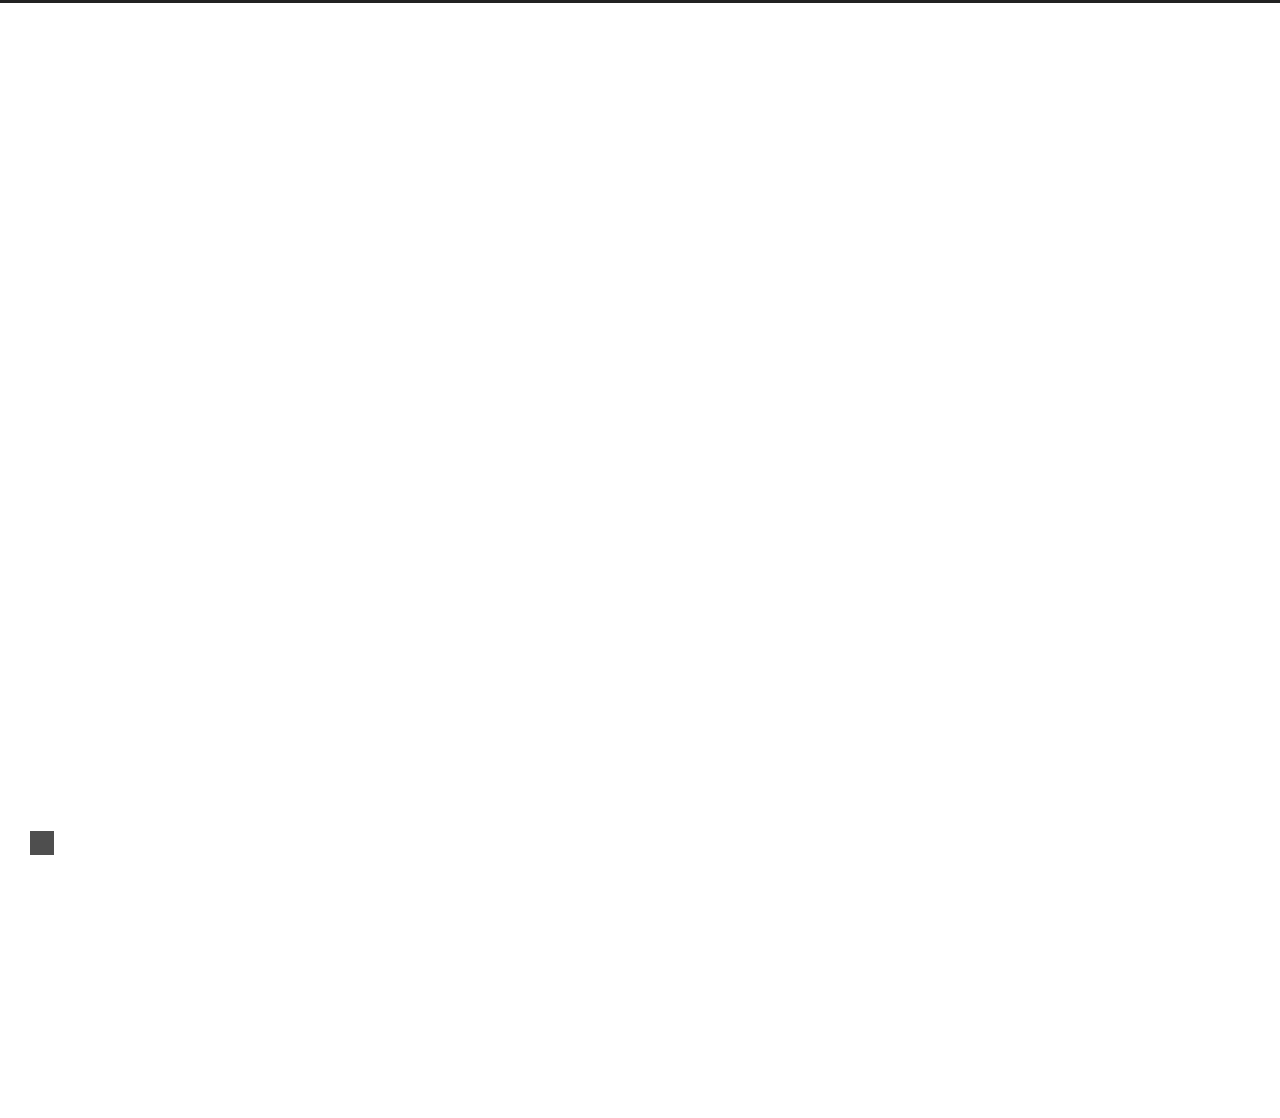
==== commit 0cbf9e33: "Site updated: 2021-08-13 22:53:27" ====
--- a/index.html
+++ b/index.html
@@ -1,25 +1,82 @@
 <!DOCTYPE html>
-<html lang="zh-CN">
+
+
+
+  
+
+
+<html class="theme-next muse use-motion" lang="zh-CN">
 <head>
-  <meta charset="UTF-8">
-<meta name="viewport" content="width=device-width">
+  <meta charset="UTF-8"/>
+<meta http-equiv="X-UA-Compatible" content="IE=edge" />
+<meta name="viewport" content="width=device-width, initial-scale=1, maximum-scale=1"/>
 <meta name="theme-color" content="#222">
-<meta name="generator" content="Hexo 5.4.0">
-
-
-  <link rel="apple-touch-icon" sizes="180x180" href="/images/apple-touch-icon-next.png">
-  <link rel="icon" type="image/png" sizes="32x32" href="/images/favicon-32x32-next.png">
-  <link rel="icon" type="image/png" sizes="16x16" href="/images/favicon-16x16-next.png">
-  <link rel="mask-icon" href="/images/logo.svg" color="#222">
-
-<link rel="stylesheet" href="/css/main.css">
-
-
-
-<link rel="stylesheet" href="https://cdn.jsdelivr.net/npm/@fortawesome/fontawesome-free@5.15.3/css/all.min.css" integrity="sha256-2H3fkXt6FEmrReK448mDVGKb3WW2ZZw35gI7vqHOE4Y=" crossorigin="anonymous">
-  <link rel="stylesheet" href="https://cdn.jsdelivr.net/npm/animate.css@3.1.1/animate.min.css" integrity="sha256-PR7ttpcvz8qrF57fur/yAx1qXMFJeJFiA6pSzWi0OIE=" crossorigin="anonymous">
-
-<script class="next-config" data-name="main" type="application/json">{"hostname":"example.com","root":"/","images":"/images","scheme":"Muse","version":"8.7.0","exturl":false,"sidebar":{"position":"left","display":"post","padding":18,"offset":12},"copycode":false,"bookmark":{"enable":false,"color":"#222","save":"auto"},"fancybox":false,"mediumzoom":false,"lazyload":false,"pangu":false,"comments":{"style":"tabs","active":null,"storage":true,"lazyload":false,"nav":null},"motion":{"enable":true,"async":false,"transition":{"post_block":"fadeIn","post_header":"fadeInDown","post_body":"fadeInDown","coll_header":"fadeInLeft","sidebar":"fadeInUp"}},"prism":false,"i18n":{"placeholder":"搜索...","empty":"没有找到任何搜索结果：${query}","hits_time":"找到 ${hits} 个搜索结果（用时 ${time} 毫秒）","hits":"找到 ${hits} 个搜索结果"}}</script><script src="/js/config.js"></script>
+
+
+
+
+
+
+
+
+
+<meta http-equiv="Cache-Control" content="no-transform" />
+<meta http-equiv="Cache-Control" content="no-siteapp" />
+
+
+
+
+
+
+
+
+
+
+
+
+
+
+
+
+
+
+
+
+
+
+  
+
+<link href="[object Object]" rel="stylesheet" type="text/css" />
+
+<link href="/css/main.css?v=" rel="stylesheet" type="text/css" />
+
+
+  <link rel="apple-touch-icon" sizes="180x180" href="/images/apple-touch-icon-next.png?v=">
+
+
+  <link rel="icon" type="image/png" sizes="32x32" href="/images/favicon-32x32-next.png?v=">
+
+
+  <link rel="icon" type="image/png" sizes="16x16" href="/images/favicon-16x16-next.png?v=">
+
+
+  <link rel="mask-icon" href="/images/logo.svg?v=" color="#222">
+
+
+
+
+
+
+
+
+
+  <link rel="alternate" href="/atom.xml" title="INFK's blog" type="application/atom+xml" />
+
+
+
+
+
+
 <meta property="og:type" content="website">
 <meta property="og:title" content="INFK&#39;s blog">
 <meta property="og:url" content="http://example.com/index.html">
@@ -29,303 +86,651 @@
 <meta name="twitter:card" content="summary">
 
 
-<link rel="canonical" href="http://example.com/">
-
-
-
-<script class="next-config" data-name="page" type="application/json">{"sidebar":"","isHome":true,"isPost":false,"lang":"zh-CN","comments":"","permalink":"","path":"index.html","title":""}</script>
-
-<script class="next-config" data-name="calendar" type="application/json">""</script>
-<title>INFK's blog</title>
-  
-
-
-
-
-  <noscript>
-    <link rel="stylesheet" href="/css/noscript.css">
-  </noscript>
-<link rel="alternate" href="/atom.xml" title="INFK's blog" type="application/atom+xml">
+
+<script type="text/javascript" id="hexo.configurations">
+  var NexT = window.NexT || {};
+  var CONFIG = {
+    root: '',
+    scheme: 'Muse',
+    version: '',
+    sidebar: {"position":"left","display":"post","padding":18,"offset":12},
+    fancybox: false,
+    tabs: ,
+    motion: {"enable":true,"async":false,"transition":{"post_block":"fadeIn","post_header":"fadeInDown","post_body":"fadeInDown","coll_header":"fadeInLeft","sidebar":"fadeInUp"}},
+    duoshuo: {
+      userId: 'undefined',
+      author: 'Author'
+    },
+    algolia: {
+      applicationID: '',
+      apiKey: '',
+      indexName: '',
+      hits: {"per_page":10},
+      labels: ""
+    }
+  };
+</script>
+
+
+
+
+
+
+
+  <title>INFK's blog</title>
+  
+
+
+
+
+<script>
+  (function(i,s,o,g,r,a,m){i['GoogleAnalyticsObject']=r;i[r]=i[r]||function(){
+            (i[r].q=i[r].q||[]).push(arguments)},i[r].l=1*new Date();a=s.createElement(o),
+          m=s.getElementsByTagName(o)[0];a.async=1;a.src=g;m.parentNode.insertBefore(a,m)
+  })(window,document,'script','https://www.google-analytics.com/analytics.js','ga');
+  ga('create', '[object Object]', 'auto');
+  ga('send', 'pageview');
+</script>
+
+
+
+
+
 </head>
 
-<body itemscope itemtype="http://schema.org/WebPage" class="use-motion">
-  <div class="headband"></div>
-
-  <main class="main">
-    <header class="header" itemscope itemtype="http://schema.org/WPHeader">
-      <div class="header-inner"><div class="site-brand-container">
+<body itemscope itemtype="http://schema.org/WebPage" lang="zh-CN">
+
+  
+  
+    
+  
+
+  <div class="container sidebar-position-left 
+  page-home">
+    <div class="headband"></div>
+
+    <header id="header" class="header" itemscope itemtype="http://schema.org/WPHeader">
+      <div class="header-inner"><div class="site-brand-wrapper">
+  <div class="site-meta ">
+    
+
+    <div class="custom-logo-site-title">
+      <a href="/"  class="brand" rel="start">
+        <span class="logo-line-before"><i></i></span>
+        <span class="site-title">INFK's blog</span>
+        <span class="logo-line-after"><i></i></span>
+      </a>
+    </div>
+      
+        <p class="site-subtitle"></p>
+      
+  </div>
+
   <div class="site-nav-toggle">
-    <div class="toggle" aria-label="切换导航栏" role="button">
-    </div>
-  </div>
-
-  <div class="site-meta">
-
-    <a href="/" class="brand" rel="start">
-      <i class="logo-line"></i>
-      <h1 class="site-title">INFK's blog</h1>
-      <i class="logo-line"></i>
-    </a>
-  </div>
-
-  <div class="site-nav-right">
-    <div class="toggle popup-trigger">
-    </div>
+    <button>
+      <span class="btn-bar"></span>
+      <span class="btn-bar"></span>
+      <span class="btn-bar"></span>
+    </button>
   </div>
 </div>
 
-
-
-
-
-
-
-</div>
-        
-  
-  <div class="toggle sidebar-toggle" role="button">
-    <span class="toggle-line"></span>
-    <span class="toggle-line"></span>
-    <span class="toggle-line"></span>
-  </div>
-
-  <aside class="sidebar">
-
-    <div class="sidebar-inner sidebar-overview-active">
-      <ul class="sidebar-nav">
-        <li class="sidebar-nav-toc">
-          文章目录
-        </li>
-        <li class="sidebar-nav-overview">
-          站点概览
-        </li>
-      </ul>
-
-      <div class="sidebar-panel-container">
-        <!--noindex-->
-        <div class="post-toc-wrap sidebar-panel">
-        </div>
-        <!--/noindex-->
-
-        <div class="site-overview-wrap sidebar-panel">
-          <div class="site-overview">
-            <div class="site-author site-overview-item animated" itemprop="author" itemscope itemtype="http://schema.org/Person">
-  <p class="site-author-name" itemprop="name">Author</p>
-  <div class="site-description" itemprop="description"></div>
-</div>
-<div class="site-state-wrap site-overview-item animated">
-  <nav class="site-state">
-      <div class="site-state-item site-state-posts">
-        <a href="/archives/">
-          <span class="site-state-item-count">2</span>
-          <span class="site-state-item-name">日志</span>
-        </a>
-      </div>
-  </nav>
-</div>
-
-
-
-          </div>
-        </div>
-      </div>
-    </div>
-  </aside>
-  <div class="sidebar-dimmer"></div>
-
-
+<nav class="site-nav">
+  
+
+  
+
+  
+</nav>
+
+
+
+ </div>
     </header>
 
-    
-  <div class="back-to-top" role="button" aria-label="返回顶部">
-    <i class="fa fa-arrow-up"></i>
-    <span>0%</span>
-  </div>
-
-<noscript>
-  <div class="noscript-warning">Theme NexT works best with JavaScript enabled</div>
-</noscript>
-
-
-    <div class="main-inner index posts-expand">
-
-    
-
-
-<div class="post-block">
-  
-  
-
-  <article itemscope itemtype="http://schema.org/Article" class="post-content" lang="">
+    <main id="main" class="main">
+      <div class="main-inner">
+        <div class="content-wrap">
+          <div id="content" class="content">
+            
+  <section id="posts" class="posts-expand">
+    
+      
+
+  
+
+  
+  
+  
+
+  <article class="post post-type-normal" itemscope itemtype="http://schema.org/Article">
+  
+  
+  
+  <div class="post-block">
     <link itemprop="mainEntityOfPage" href="http://example.com/2021/08/13/8.13/">
 
     <span hidden itemprop="author" itemscope itemtype="http://schema.org/Person">
-      <meta itemprop="image" content="/images/avatar.gif">
-      <meta itemprop="name" content="Author">
+      <meta itemprop="name" content="">
       <meta itemprop="description" content="">
+      <meta itemprop="image" content="/%5Bobject%20Object%5D">
     </span>
 
     <span hidden itemprop="publisher" itemscope itemtype="http://schema.org/Organization">
       <meta itemprop="name" content="INFK's blog">
     </span>
+
+    
       <header class="post-header">
-        <h2 class="post-title" itemprop="name headline">
-          <a href="/2021/08/13/8.13/" class="post-title-link" itemprop="url">8.13</a>
-        </h2>
-
-        <div class="post-meta-container">
-          <div class="post-meta">
-    <span class="post-meta-item">
-      <span class="post-meta-item-icon">
-        <i class="far fa-calendar"></i>
-      </span>
-      <span class="post-meta-item-text">发表于</span>
-      
-
-      <time title="创建时间：2021-08-13 21:50:08 / 修改时间：22:47:57" itemprop="dateCreated datePublished" datetime="2021-08-13T21:50:08+08:00">2021-08-13</time>
-    </span>
-
-  
-</div>
+
+        
+        
+          <h1 class="post-title" itemprop="name headline">
+                
+                <a class="post-title-link" href="/2021/08/13/8.13/" itemprop="url">8.13</a></h1>
+        
+
+        <div class="post-meta">
+          <span class="post-time">
+            
+              <span class="post-meta-item-icon">
+                <i class="fa fa-calendar-o"></i>
+              </span>
+              
+                <span class="post-meta-item-text">发表于</span>
+              
+              <time title="创建时间" itemprop="dateCreated datePublished" datetime="2021-08-13T21:50:08+08:00">
+                2021-08-13
+              </time>
+            
+
+            
+              <span class="post-meta-divider">|</span>
+            
+
+            
+              <span class="post-meta-item-icon">
+                <i class="fa fa-calendar-check-o"></i>
+              </span>
+              
+                <span class="post-meta-item-text">修改时间&#58;</span>
+              
+              <time title="修改时间" itemprop="dateModified" datetime="2021-08-13T22:47:57+08:00">
+                2021-08-13
+              </time>
+            
+          </span>
+
+          
+
+          
+            
+          
+
+          
+          
+
+          
+
+          
+
+          
 
         </div>
       </header>
+    
 
     
     
     
     <div class="post-body" itemprop="articleBody">
-          <p>1st 今天复习了《信号与系统》的傅里叶变换前半章内容。</p>
+
+      
+      
+
+      
+        
+          
+            <p>1st 今天复习了《信号与系统》的傅里叶变换前半章内容。</p>
 <p>2nd 今天还看了考研数学第三章的视频，并且写了一些辅导习题。</p>
 <p>3rd 今天下午看了一场辩论赛，清华大学的水平确实很高。</p>
 <p>4th 学习和娱乐应该分开，但我觉得这种调剂应该视自己而定。</p>
 <p>100分为满分的话</p>
 <p>今天就给自己70分吧</p>
 
+          
+        
       
     </div>
-
-    
-    
+    
+    
+    
+
+    
+
+    
+
     
 
     <footer class="post-footer">
+      
+
+      
+
+      
+
+      
+      
         <div class="post-eof"></div>
       
     </footer>
+  </div>
+  
+  
+  
   </article>
-</div>
-
-
-
-
-    
-
-
-<div class="post-block">
-  
-  
-
-  <article itemscope itemtype="http://schema.org/Article" class="post-content" lang="">
+
+
+    
+      
+
+  
+
+  
+  
+  
+
+  <article class="post post-type-normal" itemscope itemtype="http://schema.org/Article">
+  
+  
+  
+  <div class="post-block">
     <link itemprop="mainEntityOfPage" href="http://example.com/2021/08/07/%E7%AC%AC%E4%B8%80%E7%AF%87blog/">
 
     <span hidden itemprop="author" itemscope itemtype="http://schema.org/Person">
-      <meta itemprop="image" content="/images/avatar.gif">
-      <meta itemprop="name" content="Author">
+      <meta itemprop="name" content="">
       <meta itemprop="description" content="">
+      <meta itemprop="image" content="/%5Bobject%20Object%5D">
     </span>
 
     <span hidden itemprop="publisher" itemscope itemtype="http://schema.org/Organization">
       <meta itemprop="name" content="INFK's blog">
     </span>
+
+    
       <header class="post-header">
-        <h2 class="post-title" itemprop="name headline">
-          <a href="/2021/08/07/%E7%AC%AC%E4%B8%80%E7%AF%87blog/" class="post-title-link" itemprop="url">第一篇blog</a>
-        </h2>
-
-        <div class="post-meta-container">
-          <div class="post-meta">
-    <span class="post-meta-item">
-      <span class="post-meta-item-icon">
-        <i class="far fa-calendar"></i>
-      </span>
-      <span class="post-meta-item-text">发表于</span>
-
-      <time title="创建时间：2021-08-07 23:10:29" itemprop="dateCreated datePublished" datetime="2021-08-07T23:10:29+08:00">2021-08-07</time>
-    </span>
-      <span class="post-meta-item">
-        <span class="post-meta-item-icon">
-          <i class="far fa-calendar-check"></i>
-        </span>
-        <span class="post-meta-item-text">更新于</span>
-        <time title="修改时间：2021-08-11 20:56:14" itemprop="dateModified" datetime="2021-08-11T20:56:14+08:00">2021-08-11</time>
-      </span>
-
-  
-</div>
+
+        
+        
+          <h1 class="post-title" itemprop="name headline">
+                
+                <a class="post-title-link" href="/2021/08/07/%E7%AC%AC%E4%B8%80%E7%AF%87blog/" itemprop="url">第一篇blog</a></h1>
+        
+
+        <div class="post-meta">
+          <span class="post-time">
+            
+              <span class="post-meta-item-icon">
+                <i class="fa fa-calendar-o"></i>
+              </span>
+              
+                <span class="post-meta-item-text">发表于</span>
+              
+              <time title="创建时间" itemprop="dateCreated datePublished" datetime="2021-08-07T23:10:29+08:00">
+                2021-08-07
+              </time>
+            
+
+            
+              <span class="post-meta-divider">|</span>
+            
+
+            
+              <span class="post-meta-item-icon">
+                <i class="fa fa-calendar-check-o"></i>
+              </span>
+              
+                <span class="post-meta-item-text">修改时间&#58;</span>
+              
+              <time title="修改时间" itemprop="dateModified" datetime="2021-08-11T20:56:14+08:00">
+                2021-08-11
+              </time>
+            
+          </span>
+
+          
+
+          
+            
+          
+
+          
+          
+
+          
+
+          
+
+          
 
         </div>
       </header>
+    
 
     
     
     
     <div class="post-body" itemprop="articleBody">
-          <p>鄙人不才，今天才总算学会搞这个玩意。。。</p>
-
+
+      
+      
+
+      
+        
+          
+            <p>鄙人不才，今天才总算学会搞这个玩意。。。</p>
+
+          
+        
       
     </div>
-
-    
-    
+    
+    
+    
+
+    
+
+    
+
     
 
     <footer class="post-footer">
+      
+
+      
+
+      
+
+      
+      
         <div class="post-eof"></div>
       
     </footer>
+  </div>
+  
+  
+  
   </article>
+
+
+    
+  </section>
+
+  
+
+
+          </div>
+          
+
+
+          
+
+        </div>
+        
+          
+  
+  <div class="sidebar-toggle">
+    <div class="sidebar-toggle-line-wrap">
+      <span class="sidebar-toggle-line sidebar-toggle-line-first"></span>
+      <span class="sidebar-toggle-line sidebar-toggle-line-middle"></span>
+      <span class="sidebar-toggle-line sidebar-toggle-line-last"></span>
+    </div>
+  </div>
+
+  <aside id="sidebar" class="sidebar">
+    
+    <div class="sidebar-inner">
+
+      
+
+      
+
+      <section class="site-overview-wrap sidebar-panel sidebar-panel-active">
+        <div class="site-overview">
+          <div class="site-author motion-element" itemprop="author" itemscope itemtype="http://schema.org/Person">
+            
+              <img class="site-author-image" itemprop="image"
+                src="/%5Bobject%20Object%5D"
+                alt="" />
+            
+              <p class="site-author-name" itemprop="name"></p>
+              <p class="site-description motion-element" itemprop="description"></p>
+          </div>
+
+          <nav class="site-state motion-element">
+
+            
+              <div class="site-state-item site-state-posts">
+              
+                <a href="/archives">
+              
+                  <span class="site-state-item-count">2</span>
+                  <span class="site-state-item-name">日志</span>
+                </a>
+              </div>
+            
+
+            
+
+            
+
+          </nav>
+
+          
+            <div class="feed-link motion-element">
+              <a href="/atom.xml" rel="alternate">
+                <i class="fa fa-rss"></i>
+                RSS
+              </a>
+            </div>
+          
+
+          
+
+          
+          
+
+          
+          
+
+          
+
+        </div>
+      </section>
+
+      
+
+      
+
+    </div>
+  </aside>
+
+
+        
+      </div>
+    </main>
+
+    <footer id="footer" class="footer">
+      <div class="footer-inner">
+        <div class="copyright">&copy; <span itemprop="copyrightYear">2021</span>
+  <span class="with-love">
+    <i class="fa fa-[object Object]"></i>
+  </span>
+  <span class="author" itemprop="copyrightHolder">INFK</span>
+
+  
 </div>
 
 
-
-
-
-</div>
-  </main>
-
-  <footer class="footer">
-    <div class="footer-inner">
-
-
-<div class="copyright">
-  &copy; 
-  <span itemprop="copyrightYear">2021</span>
-  <span class="with-love">
-    <i class="fa fa-heart"></i>
-  </span>
-  <span class="author" itemprop="copyrightHolder">Author</span>
-</div>
-  <div class="powered-by">由 <a href="https://hexo.io/" rel="noopener" target="_blank">Hexo</a> & <a href="https://theme-next.js.org/muse/" rel="noopener" target="_blank">NexT.Muse</a> 强力驱动
+  <div class="powered-by">由 <a class="theme-link" target="_blank" href="https://hexo.io">Hexo</a> 强力驱动</div>
+
+
+
+
+
+
+
+
+        
+
+
+
+
+
+
+
+        
+      </div>
+    </footer>
+
+    
+      <div class="back-to-top">
+        <i class="fa fa-arrow-up"></i>
+        
+      </div>
+    
+
+    
+
   </div>
 
-    </div>
-  </footer>
-
-  
-  <script src="https://cdn.jsdelivr.net/npm/animejs@3.2.1/lib/anime.min.js" integrity="sha256-XL2inqUJaslATFnHdJOi9GfQ60on8Wx1C2H8DYiN1xY=" crossorigin="anonymous"></script>
-<script src="/js/comments.js"></script><script src="/js/utils.js"></script><script src="/js/motion.js"></script><script src="/js/schemes/muse.js"></script><script src="/js/next-boot.js"></script>
-
-  
-
-
-
-
-  
-
-
-
-
+  
+
+<script type="text/javascript">
+  if (Object.prototype.toString.call(window.Promise) !== '[object Function]') {
+    window.Promise = null;
+  }
+</script>
+
+
+
+
+
+
+
+
+
+
+
+
+
+
+
+
+
+
+
+
+  
+  
+    <script type="text/javascript" src="[object Object]"></script>
+  
+
+  
+  
+    <script type="text/javascript" src="//fastclick/lib/fastclick.min.js?v=1.0.6"></script>
+  
+
+  
+  
+    <script type="text/javascript" src="[object Object]"></script>
+  
+
+  
+  
+    <script type="text/javascript" src="//velocity/velocity.min.js?v=1.2.1"></script>
+  
+
+  
+  
+    <script type="text/javascript" src="//velocity/velocity.ui.min.js?v=1.2.1"></script>
+  
+
+
+  
+
+
+  <script type="text/javascript" src="/js/src/utils.js?v="></script>
+
+  <script type="text/javascript" src="/js/src/motion.js?v="></script>
+
+
+
+  
+  
+
+  
+
+  
+
+
+  <script type="text/javascript" src="/js/src/bootstrap.js?v="></script>
+
+
+
+  
+
+
+  
+
+
+
+
+	
+
+
+
+
+
+  
+
+
+
+
+
+  
+
+
+
+
+
+
+
+
+
+
+
+
+  
+
+
+
+
+
+  
+
+  
+
+  
+
+  
+  
+
+  
+
+  
+
+  
 
 </body>
 </html>
--- a/css/main.css
+++ b/css/main.css
@@ -2607,7 +2607,7 @@
   vertical-align: middle;
 }
 .links-of-author a::before {
-  background: #5287ff;
+  background: #cfcfc2;
   display: inline-block;
   margin-right: 3px;
   transform: translateY(-2px);
